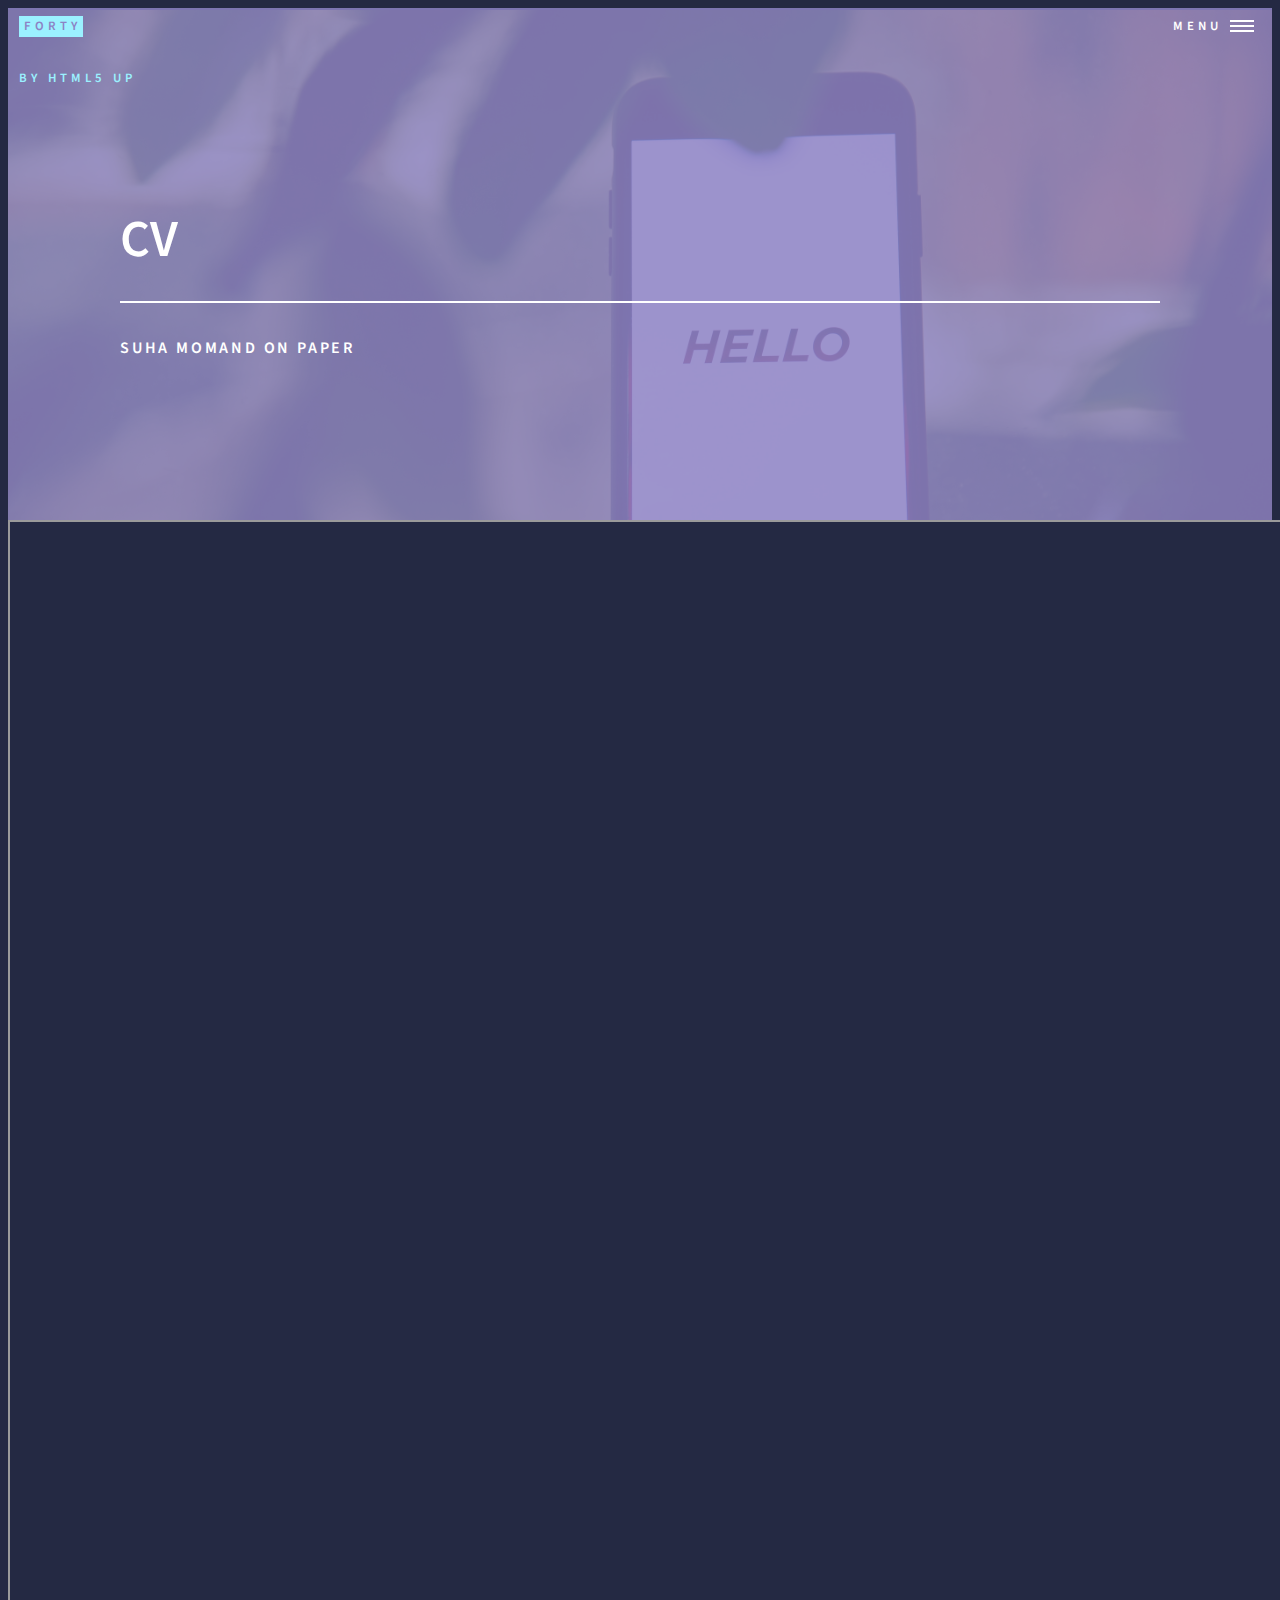
==== Cover Letter.html @ 7dd5c2f6 "Update Cover Letter.html" ====
<!DOCTYPE HTML>
<!--
	Forty by HTML5 UP
	html5up.net | @ajlkn
	Free for personal and commercial use under the CCA 3.0 license (html5up.net/license)
-->
<html>
	<head>
		<title>Landing - Forty by HTML5 UP</title>
		<meta charset="utf-8" />
		<meta name="viewport" content="width=device-width, initial-scale=1, user-scalable=no" />
		<link rel="stylesheet" href="assets/css/main.css" />
		<noscript><link rel="stylesheet" href="assets/css/noscript.css" /></noscript>
	</head>
	<body class="is-preload">

		<!-- Wrapper -->
			<div id="wrapper">

				<!-- Header -->
				<!-- Note: The "styleN" class below should match that of the banner element. -->
					<header id="header" class="alt style2">
						<a href="index.html" class="logo"><strong>Forty</strong> <span>by HTML5 UP</span></a>
						<nav>
							<a href="#menu">Menu</a>
						</nav>
					</header>

				<!-- Menu -->
					<nav id="menu">
						<ul class="links">
							<li><a href="index.html">Home</a></li>
							<li><a href="landing.html">About Me</a></li>
							<li><a href="Cover%20Letter.html">CV</a></li>
							<li><a href="generic.html">Portfolio</a></li>
							<li><a href="elements.html">Contact</a></li>
						</ul>
						<ul class="actions stacked">
						</ul>
					</nav>

				<!-- Banner -->
				<!-- Note: The "styleN" class below should match that of the header element. -->
					<section id="banner" class="style2">
						<div class="inner">
							<span class="image">
								<img src="images/pexels-polina-zimmerman-3747150.jpg" alt="" />
							</span>
							<header class="major">
								<h1>CV</h1>
							</header>
							<div class="content">
                                <p><font size = +0> Suha Momand on paper</font></p>
							</div>
						</div>
					</section>

				<!-- Main -->
                
                <iframe src="https://drive.google.com/file/d/1j8KBL-NdxkhdZGa-HfOGUmV9o2uRxNPB/preview" width="1500" height="1200" allow="autoplay"></iframe>
					<div id="main">

                                        
                         
                                                
                                


		<!-- Scripts -->
			<script src="assets/js/jquery.min.js"></script>
			<script src="assets/js/jquery.scrolly.min.js"></script>
			<script src="assets/js/jquery.scrollex.min.js"></script>
			<script src="assets/js/browser.min.js"></script>
			<script src="assets/js/breakpoints.min.js"></script>
			<script src="assets/js/util.js"></script>
			<script src="assets/js/main.js"></script>
---- assets/css/main.css ----
@import url(fontawesome-all.min.css);
@import url("https://fonts.googleapis.com/css?family=Source+Sans+Pro:300,300italic,600,600italic");

/*
	Forty by HTML5 UP
	html5up.net | @ajlkn
	Free for personal and commercial use under the CCA 3.0 license (html5up.net/license)
*/

html, body, div, span, applet, object,
iframe, h1, h2, h3, h4, h5, h6, p, blockquote,
pre, a, abbr, acronym, address, big, cite,
code, del, dfn, em, img, ins, kbd, q, s, samp,
small, strike, strong, sub, sup, tt, var, b,
u, i, center, dl, dt, dd, ol, ul, li, fieldset,
form, label, legend, table, caption, tbody,
tfoot, thead, tr, th, td, article, aside,
canvas, details, embed, figure, figcaption,
footer, header, hgroup, menu, nav, output, ruby,
section, summary, time, mark, audio, video




article, aside, details, figcaption, figure,
footer, header, hgroup, menu, nav, section {
	display: block;}
iframe {overflow: none;}
body {
	line-height: 1;
}

ol, ul {
	list-style: none;
}

blockquote, q {
	quotes: none;
}

	blockquote:before, blockquote:after, q:before, q:after {
		content: '';
		content: none;
	}

table {
	border-collapse: collapse;
	border-spacing: 0;
}

body {
	-webkit-text-size-adjust: none;
}

mark {
	background-color: transparent;
	color: inherit;
}

input::-moz-focus-inner {
	border: 0;
	padding: 0;
}

input, select, textarea {
	-moz-appearance: none;
	-webkit-appearance: none;
	-ms-appearance: none;
	appearance: none;
}

/* Basic */

	@-ms-viewport {
		width: device-width;
	}

	body {
		-ms-overflow-style: scrollbar;
	}

	@media screen and (max-width: 480px) {

		html, body {
			min-width: 320px;
		}

	}

	html {
		box-sizing: border-box;
	}

	*, *:before, *:after {
		box-sizing: inherit;
	}

	body {
		background: #242943;
	}

		body.is-preload *, body.is-preload *:before, body.is-preload *:after {
			-moz-animation: none !important;
			-webkit-animation: none !important;
			-ms-animation: none !important;
			animation: none !important;
			-moz-transition: none !important;
			-webkit-transition: none !important;
			-ms-transition: none !important;
			transition: none !important;
		}

/* Type */

	body, input, select, textarea {
		color: #ffffff;
		font-family: "Source Sans Pro", Helvetica, sans-serif;
		font-size: 17pt;
		font-weight: 300;
		letter-spacing: 0.025em;
		line-height: 1.65;
	}

		@media screen and (max-width: 1680px) {

			body, input, select, textarea {
				font-size: 14pt;
			}

		}

		@media screen and (max-width: 1280px) {

			body, input, select, textarea {
				font-size: 12pt;
			}

		}

		@media screen and (max-width: 360px) {

			body, input, select, textarea {
				font-size: pt;
			}

		}

	a {
		-moz-transition: color 0.2s ease-in-out, border-bottom-color 0.2s ease-in-out;
		-webkit-transition: color 0.2s ease-in-out, border-bottom-color 0.2s ease-in-out;
		-ms-transition: color 0.2s ease-in-out, border-bottom-color 0.2s ease-in-out;
		transition: color 0.2s ease-in-out, border-bottom-color 0.2s ease-in-out;
		border-bottom: dotted 1px;
		color: inherit;
		text-decoration: none;
	}

		a:hover {
			border-bottom-color: transparent;
			color: #9bf1ff !important;
		}

		a:active {
			color: #53e3fb !important;
		}

	strong, b {
		color: #ffffff;
		font-weight: 600;
	}

	em, i {
		font-style: italic;
	}

	p {
		margin: 0 0 2em 0;
	}

	h1, h2, h3, h4, h5, h6 {
		color: #ffffff;
		font-weight: 600;
		line-height: 1.65;
		margin: 0 0 1em 0;
	}

		h1 a, h2 a, h3 a, h4 a, h5 a, h6 a {
			color: inherit;
			border-bottom: 0;
		}

	h1 {
		font-size: 2.5em;
	}

	h2 {
		font-size: 1.75em;
	}

	h3 {
		font-size: 1.35em;
	}

	h4 {
		font-size: 1.1em;
	}

	h5 {
		font-size: 0.9em;
	}

	h6 {
		font-size: 0.7em;
	}

	@media screen and (max-width: 736px) {

		h1 {
			font-size: 2em;
		}

		h2 {
			font-size: 1.5em;
		}

		h3 {
			font-size: 1.25em;
		}

	}

	sub {
		font-size: 0.8em;
		position: relative;
		top: 0.5em;
	}

	sup {
		font-size: 0.8em;
		position: relative;
		top: -0.5em;
	}

	blockquote {
		border-left: solid 4px rgba(212, 212, 255, 0.1);
		font-style: italic;
		margin: 0 0 2em 0;
		padding: 0.5em 0 0.5em 2em;
	}

	code {
		background: rgba(212, 212, 255, 0.035);
		font-family: "Courier New", monospace;
		font-size: 0.9em;
		margin: 0 0.25em;
		padding: 0.25em 0.65em;
	}

	pre {
		-webkit-overflow-scrolling: touch;
		font-family: "Courier New", monospace;
		font-size: 0.9em;
		margin: 0 0 2em 0;
	}

		pre code {
			display: block;
			line-height: 1.75;
			padding: 1em 1.5em;
			overflow-x: auto;
		}

	hr {
		border: 0;
		border-bottom: solid 1px rgba(212, 212, 255, 0.1);
		margin: 2em 0;
	}

		hr.major {
			margin: 3em 0;
		}

	.align-left {
		text-align: left;
	}

	.align-center {
		text-align: center;
	}

	.align-right {
		text-align: right;
	}

/* Row */

	.row {
		display: flex;
		flex-wrap: wrap;
		box-sizing: border-box;
		align-items: stretch;
	}

		.row > * {
			box-sizing: border-box;
		}

		.row.gtr-uniform > * > :last-child {
			margin-bottom: 0;
		}

		.row.aln-left {
			justify-content: flex-start;
		}

		.row.aln-center {
			justify-content: center;
		}

		.row.aln-right {
			justify-content: flex-end;
		}

		.row.aln-top {
			align-items: flex-start;
		}

		.row.aln-middle {
			align-items: center;
		}

		.row.aln-bottom {
			align-items: flex-end;
		}

		.row > .imp {
			order: -1;
		}

		.row > .col-1 {
			width: 8.33333%;
		}

		.row > .off-1 {
			margin-left: 8.33333%;
		}

		.row > .col-2 {
			width: 16.66667%;
		}

		.row > .off-2 {
			margin-left: 16.66667%;
		}

		.row > .col-3 {
			width: 25%;
		}

		.row > .off-3 {
			margin-left: 25%;
		}

		.row > .col-4 {
			width: 33.33333%;
		}

		.row > .off-4 {
			margin-left: 33.33333%;
		}

		.row > .col-5 {
			width: 41.66667%;
		}

		.row > .off-5 {
			margin-left: 41.66667%;
		}

		.row > .col-6 {
			width: 50%;
		}

		.row > .off-6 {
			margin-left: 50%;
		}

		.row > .col-7 {
			width: 58.33333%;
		}

		.row > .off-7 {
			margin-left: 58.33333%;
		}

		.row > .col-8 {
			width: 66.66667%;
		}

		.row > .off-8 {
			margin-left: 66.66667%;
		}

		.row > .col-9 {
			width: 75%;
		}

		.row > .off-9 {
			margin-left: 75%;
		}

		.row > .col-10 {
			width: 83.33333%;
		}

		.row > .off-10 {
			margin-left: 83.33333%;
		}

		.row > .col-11 {
			width: 91.66667%;
		}

		.row > .off-11 {
			margin-left: 91.66667%;
		}

		.row > .col-12 {
			width: 100%;
		}

		.row > .off-12 {
			margin-left: 100%;
		}

		.row.gtr-0 {
			margin-top: 0;
			margin-left: 0em;
		}

			.row.gtr-0 > * {
				padding: 0 0 0 0em;
			}

			.row.gtr-0.gtr-uniform {
				margin-top: 0em;
			}

				.row.gtr-0.gtr-uniform > * {
					padding-top: 0em;
				}

		.row.gtr-25 {
			margin-top: 0;
			margin-left: -0.5em;
		}

			.row.gtr-25 > * {
				padding: 0 0 0 0.5em;
			}

			.row.gtr-25.gtr-uniform {
				margin-top: -0.5em;
			}

				.row.gtr-25.gtr-uniform > * {
					padding-top: 0.5em;
				}

		.row.gtr-50 {
			margin-top: 0;
			margin-left: -1em;
		}

			.row.gtr-50 > * {
				padding: 0 0 0 1em;
			}

			.row.gtr-50.gtr-uniform {
				margin-top: -1em;
			}

				.row.gtr-50.gtr-uniform > * {
					padding-top: 1em;
				}

		.row {
			margin-top: 0;
			margin-left: -2em;
		}

			.row > * {
				padding: 0 0 0 2em;
			}

			.row.gtr-uniform {
				margin-top: -2em;
			}

				.row.gtr-uniform > * {
					padding-top: 2em;
				}

		.row.gtr-150 {
			margin-top: 0;
			margin-left: -3em;
		}

			.row.gtr-150 > * {
				padding: 0 0 0 3em;
			}

			.row.gtr-150.gtr-uniform {
				margin-top: -3em;
			}

				.row.gtr-150.gtr-uniform > * {
					padding-top: 3em;
				}

		.row.gtr-200 {
			margin-top: 0;
			margin-left: -4em;
		}

			.row.gtr-200 > * {
				padding: 0 0 0 4em;
			}

			.row.gtr-200.gtr-uniform {
				margin-top: -4em;
			}

				.row.gtr-200.gtr-uniform > * {
					padding-top: 4em;
				}

		@media screen and (max-width: 1680px) {

			.row {
				display: flex;
				flex-wrap: wrap;
				box-sizing: border-box;
				align-items: stretch;
			}

				.row > * {
					box-sizing: border-box;
				}

				.row.gtr-uniform > * > :last-child {
					margin-bottom: 0;
				}

				.row.aln-left {
					justify-content: flex-start;
				}

				.row.aln-center {
					justify-content: center;
				}

				.row.aln-right {
					justify-content: flex-end;
				}

				.row.aln-top {
					align-items: flex-start;
				}

				.row.aln-middle {
					align-items: center;
				}

				.row.aln-bottom {
					align-items: flex-end;
				}

				.row > .imp-xlarge {
					order: -1;
				}

				.row > .col-1-xlarge {
					width: 8.33333%;
				}

				.row > .off-1-xlarge {
					margin-left: 8.33333%;
				}

				.row > .col-2-xlarge {
					width: 16.66667%;
				}

				.row > .off-2-xlarge {
					margin-left: 16.66667%;
				}

				.row > .col-3-xlarge {
					width: 25%;
				}

				.row > .off-3-xlarge {
					margin-left: 25%;
				}

				.row > .col-4-xlarge {
					width: 33.33333%;
				}

				.row > .off-4-xlarge {
					margin-left: 33.33333%;
				}

				.row > .col-5-xlarge {
					width: 41.66667%;
				}

				.row > .off-5-xlarge {
					margin-left: 41.66667%;
				}

				.row > .col-6-xlarge {
					width: 50%;
				}

				.row > .off-6-xlarge {
					margin-left: 50%;
				}

				.row > .col-7-xlarge {
					width: 58.33333%;
				}

				.row > .off-7-xlarge {
					margin-left: 58.33333%;
				}

				.row > .col-8-xlarge {
					width: 66.66667%;
				}

				.row > .off-8-xlarge {
					margin-left: 66.66667%;
				}

				.row > .col-9-xlarge {
					width: 75%;
				}

				.row > .off-9-xlarge {
					margin-left: 75%;
				}

				.row > .col-10-xlarge {
					width: 83.33333%;
				}

				.row > .off-10-xlarge {
					margin-left: 83.33333%;
				}

				.row > .col-11-xlarge {
					width: 91.66667%;
				}

				.row > .off-11-xlarge {
					margin-left: 91.66667%;
				}

				.row > .col-12-xlarge {
					width: 100%;
				}

				.row > .off-12-xlarge {
					margin-left: 100%;
				}

				.row.gtr-0 {
					margin-top: 0;
					margin-left: 0em;
				}

					.row.gtr-0 > * {
						padding: 0 0 0 0em;
					}

					.row.gtr-0.gtr-uniform {
						margin-top: 0em;
					}

						.row.gtr-0.gtr-uniform > * {
							padding-top: 0em;
						}

				.row.gtr-25 {
					margin-top: 0;
					margin-left: -0.5em;
				}

					.row.gtr-25 > * {
						padding: 0 0 0 0.5em;
					}

					.row.gtr-25.gtr-uniform {
						margin-top: -0.5em;
					}

						.row.gtr-25.gtr-uniform > * {
							padding-top: 0.5em;
						}

				.row.gtr-50 {
					margin-top: 0;
					margin-left: -1em;
				}

					.row.gtr-50 > * {
						padding: 0 0 0 1em;
					}

					.row.gtr-50.gtr-uniform {
						margin-top: -1em;
					}

						.row.gtr-50.gtr-uniform > * {
							padding-top: 1em;
						}

				.row {
					margin-top: 0;
					margin-left: -2em;
				}

					.row > * {
						padding: 0 0 0 2em;
					}

					.row.gtr-uniform {
						margin-top: -2em;
					}

						.row.gtr-uniform > * {
							padding-top: 2em;
						}

				.row.gtr-150 {
					margin-top: 0;
					margin-left: -3em;
				}

					.row.gtr-150 > * {
						padding: 0 0 0 3em;
					}

					.row.gtr-150.gtr-uniform {
						margin-top: -3em;
					}

						.row.gtr-150.gtr-uniform > * {
							padding-top: 3em;
						}

				.row.gtr-200 {
					margin-top: 0;
					margin-left: -4em;
				}

					.row.gtr-200 > * {
						padding: 0 0 0 4em;
					}

					.row.gtr-200.gtr-uniform {
						margin-top: -4em;
					}

						.row.gtr-200.gtr-uniform > * {
							padding-top: 4em;
						}

		}

		@media screen and (max-width: 1280px) {

			.row {
				display: flex;
				flex-wrap: wrap;
				box-sizing: border-box;
				align-items: stretch;
			}

				.row > * {
					box-sizing: border-box;
				}

				.row.gtr-uniform > * > :last-child {
					margin-bottom: 0;
				}

				.row.aln-left {
					justify-content: flex-start;
				}

				.row.aln-center {
					justify-content: center;
				}

				.row.aln-right {
					justify-content: flex-end;
				}

				.row.aln-top {
					align-items: flex-start;
				}

				.row.aln-middle {
					align-items: center;
				}

				.row.aln-bottom {
					align-items: flex-end;
				}

				.row > .imp-large {
					order: -1;
				}

				.row > .col-1-large {
					width: 8.33333%;
				}

				.row > .off-1-large {
					margin-left: 8.33333%;
				}

				.row > .col-2-large {
					width: 16.66667%;
				}

				.row > .off-2-large {
					margin-left: 16.66667%;
				}

				.row > .col-3-large {
					width: 25%;
				}

				.row > .off-3-large {
					margin-left: 25%;
				}

				.row > .col-4-large {
					width: 33.33333%;
				}

				.row > .off-4-large {
					margin-left: 33.33333%;
				}

				.row > .col-5-large {
					width: 41.66667%;
				}

				.row > .off-5-large {
					margin-left: 41.66667%;
				}

				.row > .col-6-large {
					width: 50%;
				}

				.row > .off-6-large {
					margin-left: 50%;
				}

				.row > .col-7-large {
					width: 58.33333%;
				}

				.row > .off-7-large {
					margin-left: 58.33333%;
				}

				.row > .col-8-large {
					width: 66.66667%;
				}

				.row > .off-8-large {
					margin-left: 66.66667%;
				}

				.row > .col-9-large {
					width: 75%;
				}

				.row > .off-9-large {
					margin-left: 75%;
				}

				.row > .col-10-large {
					width: 83.33333%;
				}

				.row > .off-10-large {
					margin-left: 83.33333%;
				}

				.row > .col-11-large {
					width: 91.66667%;
				}

				.row > .off-11-large {
					margin-left: 91.66667%;
				}

				.row > .col-12-large {
					width: 100%;
				}

				.row > .off-12-large {
					margin-left: 100%;
				}

				.row.gtr-0 {
					margin-top: 0;
					margin-left: 0em;
				}

					.row.gtr-0 > * {
						padding: 0 0 0 0em;
					}

					.row.gtr-0.gtr-uniform {
						margin-top: 0em;
					}

						.row.gtr-0.gtr-uniform > * {
							padding-top: 0em;
						}

				.row.gtr-25 {
					margin-top: 0;
					margin-left: -0.375em;
				}

					.row.gtr-25 > * {
						padding: 0 0 0 0.375em;
					}

					.row.gtr-25.gtr-uniform {
						margin-top: -0.375em;
					}

						.row.gtr-25.gtr-uniform > * {
							padding-top: 0.375em;
						}

				.row.gtr-50 {
					margin-top: 0;
					margin-left: -0.75em;
				}

					.row.gtr-50 > * {
						padding: 0 0 0 0.75em;
					}

					.row.gtr-50.gtr-uniform {
						margin-top: -0.75em;
					}

						.row.gtr-50.gtr-uniform > * {
							padding-top: 0.75em;
						}

				.row {
					margin-top: 0;
					margin-left: -1.5em;
				}

					.row > * {
						padding: 0 0 0 1.5em;
					}

					.row.gtr-uniform {
						margin-top: -1.5em;
					}

						.row.gtr-uniform > * {
							padding-top: 1.5em;
						}

				.row.gtr-150 {
					margin-top: 0;
					margin-left: -2.25em;
				}

					.row.gtr-150 > * {
						padding: 0 0 0 2.25em;
					}

					.row.gtr-150.gtr-uniform {
						margin-top: -2.25em;
					}

						.row.gtr-150.gtr-uniform > * {
							padding-top: 2.25em;
						}

				.row.gtr-200 {
					margin-top: 0;
					margin-left: -3em;
				}

					.row.gtr-200 > * {
						padding: 0 0 0 3em;
					}

					.row.gtr-200.gtr-uniform {
						margin-top: -3em;
					}

						.row.gtr-200.gtr-uniform > * {
							padding-top: 3em;
						}

		}

		@media screen and (max-width: 980px) {

			.row {
				display: flex;
				flex-wrap: wrap;
				box-sizing: border-box;
				align-items: stretch;
			}

				.row > * {
					box-sizing: border-box;
				}

				.row.gtr-uniform > * > :last-child {
					margin-bottom: 0;
				}

				.row.aln-left {
					justify-content: flex-start;
				}

				.row.aln-center {
					justify-content: center;
				}

				.row.aln-right {
					justify-content: flex-end;
				}

				.row.aln-top {
					align-items: flex-start;
				}

				.row.aln-middle {
					align-items: center;
				}

				.row.aln-bottom {
					align-items: flex-end;
				}

				.row > .imp-medium {
					order: -1;
				}

				.row > .col-1-medium {
					width: 8.33333%;
				}

				.row > .off-1-medium {
					margin-left: 8.33333%;
				}

				.row > .col-2-medium {
					width: 16.66667%;
				}

				.row > .off-2-medium {
					margin-left: 16.66667%;
				}

				.row > .col-3-medium {
					width: 25%;
				}

				.row > .off-3-medium {
					margin-left: 25%;
				}

				.row > .col-4-medium {
					width: 33.33333%;
				}

				.row > .off-4-medium {
					margin-left: 33.33333%;
				}

				.row > .col-5-medium {
					width: 41.66667%;
				}

				.row > .off-5-medium {
					margin-left: 41.66667%;
				}

				.row > .col-6-medium {
					width: 50%;
				}

				.row > .off-6-medium {
					margin-left: 50%;
				}

				.row > .col-7-medium {
					width: 58.33333%;
				}

				.row > .off-7-medium {
					margin-left: 58.33333%;
				}

				.row > .col-8-medium {
					width: 66.66667%;
				}

				.row > .off-8-medium {
					margin-left: 66.66667%;
				}

				.row > .col-9-medium {
					width: 75%;
				}

				.row > .off-9-medium {
					margin-left: 75%;
				}

				.row > .col-10-medium {
					width: 83.33333%;
				}

				.row > .off-10-medium {
					margin-left: 83.33333%;
				}

				.row > .col-11-medium {
					width: 91.66667%;
				}

				.row > .off-11-medium {
					margin-left: 91.66667%;
				}

				.row > .col-12-medium {
					width: 100%;
				}

				.row > .off-12-medium {
					margin-left: 100%;
				}

				.row.gtr-0 {
					margin-top: 0;
					margin-left: 0em;
				}

					.row.gtr-0 > * {
						padding: 0 0 0 0em;
					}

					.row.gtr-0.gtr-uniform {
						margin-top: 0em;
					}

						.row.gtr-0.gtr-uniform > * {
							padding-top: 0em;
						}

				.row.gtr-25 {
					margin-top: 0;
					margin-left: -0.375em;
				}

					.row.gtr-25 > * {
						padding: 0 0 0 0.375em;
					}

					.row.gtr-25.gtr-uniform {
						margin-top: -0.375em;
					}

						.row.gtr-25.gtr-uniform > * {
							padding-top: 0.375em;
						}

				.row.gtr-50 {
					margin-top: 0;
					margin-left: -0.75em;
				}

					.row.gtr-50 > * {
						padding: 0 0 0 0.75em;
					}

					.row.gtr-50.gtr-uniform {
						margin-top: -0.75em;
					}

						.row.gtr-50.gtr-uniform > * {
							padding-top: 0.75em;
						}

				.row {
					margin-top: 0;
					margin-left: -1.5em;
				}

					.row > * {
						padding: 0 0 0 1.5em;
					}

					.row.gtr-uniform {
						margin-top: -1.5em;
					}

						.row.gtr-uniform > * {
							padding-top: 1.5em;
						}

				.row.gtr-150 {
					margin-top: 0;
					margin-left: -2.25em;
				}

					.row.gtr-150 > * {
						padding: 0 0 0 2.25em;
					}

					.row.gtr-150.gtr-uniform {
						margin-top: -2.25em;
					}

						.row.gtr-150.gtr-uniform > * {
							padding-top: 2.25em;
						}

				.row.gtr-200 {
					margin-top: 0;
					margin-left: -3em;
				}

					.row.gtr-200 > * {
						padding: 0 0 0 3em;
					}

					.row.gtr-200.gtr-uniform {
						margin-top: -3em;
					}

						.row.gtr-200.gtr-uniform > * {
							padding-top: 3em;
						}

		}

		@media screen and (max-width: 736px) {

			.row {
				display: flex;
				flex-wrap: wrap;
				box-sizing: border-box;
				align-items: stretch;
			}

				.row > * {
					box-sizing: border-box;
				}

				.row.gtr-uniform > * > :last-child {
					margin-bottom: 0;
				}

				.row.aln-left {
					justify-content: flex-start;
				}

				.row.aln-center {
					justify-content: center;
				}

				.row.aln-right {
					justify-content: flex-end;
				}

				.row.aln-top {
					align-items: flex-start;
				}

				.row.aln-middle {
					align-items: center;
				}

				.row.aln-bottom {
					align-items: flex-end;
				}

				.row > .imp-small {
					order: -1;
				}

				.row > .col-1-small {
					width: 8.33333%;
				}

				.row > .off-1-small {
					margin-left: 8.33333%;
				}

				.row > .col-2-small {
					width: 16.66667%;
				}

				.row > .off-2-small {
					margin-left: 16.66667%;
				}

				.row > .col-3-small {
					width: 25%;
				}

				.row > .off-3-small {
					margin-left: 25%;
				}

				.row > .col-4-small {
					width: 33.33333%;
				}

				.row > .off-4-small {
					margin-left: 33.33333%;
				}

				.row > .col-5-small {
					width: 41.66667%;
				}

				.row > .off-5-small {
					margin-left: 41.66667%;
				}

				.row > .col-6-small {
					width: 50%;
				}

				.row > .off-6-small {
					margin-left: 50%;
				}

				.row > .col-7-small {
					width: 58.33333%;
				}

				.row > .off-7-small {
					margin-left: 58.33333%;
				}

				.row > .col-8-small {
					width: 66.66667%;
				}

				.row > .off-8-small {
					margin-left: 66.66667%;
				}

				.row > .col-9-small {
					width: 75%;
				}

				.row > .off-9-small {
					margin-left: 75%;
				}

				.row > .col-10-small {
					width: 83.33333%;
				}

				.row > .off-10-small {
					margin-left: 83.33333%;
				}

				.row > .col-11-small {
					width: 91.66667%;
				}

				.row > .off-11-small {
					margin-left: 91.66667%;
				}

				.row > .col-12-small {
					width: 100%;
				}

				.row > .off-12-small {
					margin-left: 100%;
				}

				.row.gtr-0 {
					margin-top: 0;
					margin-left: 0em;
				}

					.row.gtr-0 > * {
						padding: 0 0 0 0em;
					}

					.row.gtr-0.gtr-uniform {
						margin-top: 0em;
					}

						.row.gtr-0.gtr-uniform > * {
							padding-top: 0em;
						}

				.row.gtr-25 {
					margin-top: 0;
					margin-left: -0.3125em;
				}

					.row.gtr-25 > * {
						padding: 0 0 0 0.3125em;
					}

					.row.gtr-25.gtr-uniform {
						margin-top: -0.3125em;
					}

						.row.gtr-25.gtr-uniform > * {
							padding-top: 0.3125em;
						}

				.row.gtr-50 {
					margin-top: 0;
					margin-left: -0.625em;
				}

					.row.gtr-50 > * {
						padding: 0 0 0 0.625em;
					}

					.row.gtr-50.gtr-uniform {
						margin-top: -0.625em;
					}

						.row.gtr-50.gtr-uniform > * {
							padding-top: 0.625em;
						}

				.row {
					margin-top: 0;
					margin-left: -1.25em;
				}

					.row > * {
						padding: 0 0 0 1.25em;
					}

					.row.gtr-uniform {
						margin-top: -1.25em;
					}

						.row.gtr-uniform > * {
							padding-top: 1.25em;
						}

				.row.gtr-150 {
					margin-top: 0;
					margin-left: -1.875em;
				}

					.row.gtr-150 > * {
						padding: 0 0 0 1.875em;
					}

					.row.gtr-150.gtr-uniform {
						margin-top: -1.875em;
					}

						.row.gtr-150.gtr-uniform > * {
							padding-top: 1.875em;
						}

				.row.gtr-200 {
					margin-top: 0;
					margin-left: -2.5em;
				}

					.row.gtr-200 > * {
						padding: 0 0 0 2.5em;
					}

					.row.gtr-200.gtr-uniform {
						margin-top: -2.5em;
					}

						.row.gtr-200.gtr-uniform > * {
							padding-top: 2.5em;
						}

		}

		@media screen and (max-width: 480px) {

			.row {
				display: flex;
				flex-wrap: wrap;
				box-sizing: border-box;
				align-items: stretch;
			}

				.row > * {
					box-sizing: border-box;
				}

				.row.gtr-uniform > * > :last-child {
					margin-bottom: 0;
				}

				.row.aln-left {
					justify-content: flex-start;
				}

				.row.aln-center {
					justify-content: center;
				}

				.row.aln-right {
					justify-content: flex-end;
				}

				.row.aln-top {
					align-items: flex-start;
				}

				.row.aln-middle {
					align-items: center;
				}

				.row.aln-bottom {
					align-items: flex-end;
				}

				.row > .imp-xsmall {
					order: -1;
				}

				.row > .col-1-xsmall {
					width: 8.33333%;
				}

				.row > .off-1-xsmall {
					margin-left: 8.33333%;
				}

				.row > .col-2-xsmall {
					width: 16.66667%;
				}

				.row > .off-2-xsmall {
					margin-left: 16.66667%;
				}

				.row > .col-3-xsmall {
					width: 25%;
				}

				.row > .off-3-xsmall {
					margin-left: 25%;
				}

				.row > .col-4-xsmall {
					width: 33.33333%;
				}

				.row > .off-4-xsmall {
					margin-left: 33.33333%;
				}

				.row > .col-5-xsmall {
					width: 41.66667%;
				}

				.row > .off-5-xsmall {
					margin-left: 41.66667%;
				}

				.row > .col-6-xsmall {
					width: 50%;
				}

				.row > .off-6-xsmall {
					margin-left: 50%;
				}

				.row > .col-7-xsmall {
					width: 58.33333%;
				}

				.row > .off-7-xsmall {
					margin-left: 58.33333%;
				}

				.row > .col-8-xsmall {
					width: 66.66667%;
				}

				.row > .off-8-xsmall {
					margin-left: 66.66667%;
				}

				.row > .col-9-xsmall {
					width: 75%;
				}

				.row > .off-9-xsmall {
					margin-left: 75%;
				}

				.row > .col-10-xsmall {
					width: 83.33333%;
				}

				.row > .off-10-xsmall {
					margin-left: 83.33333%;
				}

				.row > .col-11-xsmall {
					width: 91.66667%;
				}

				.row > .off-11-xsmall {
					margin-left: 91.66667%;
				}

				.row > .col-12-xsmall {
					width: 100%;
				}

				.row > .off-12-xsmall {
					margin-left: 100%;
				}

				.row.gtr-0 {
					margin-top: 0;
					margin-left: 0em;
				}

					.row.gtr-0 > * {
						padding: 0 0 0 0em;
					}

					.row.gtr-0.gtr-uniform {
						margin-top: 0em;
					}

						.row.gtr-0.gtr-uniform > * {
							padding-top: 0em;
						}

				.row.gtr-25 {
					margin-top: 0;
					margin-left: -0.3125em;
				}

					.row.gtr-25 > * {
						padding: 0 0 0 0.3125em;
					}

					.row.gtr-25.gtr-uniform {
						margin-top: -0.3125em;
					}

						.row.gtr-25.gtr-uniform > * {
							padding-top: 0.3125em;
						}

				.row.gtr-50 {
					margin-top: 0;
					margin-left: -0.625em;
				}

					.row.gtr-50 > * {
						padding: 0 0 0 0.625em;
					}

					.row.gtr-50.gtr-uniform {
						margin-top: -0.625em;
					}

						.row.gtr-50.gtr-uniform > * {
							padding-top: 0.625em;
						}

				.row {
					margin-top: 0;
					margin-left: -1.25em;
				}

					.row > * {
						padding: 0 0 0 1.25em;
					}

					.row.gtr-uniform {
						margin-top: -1.25em;
					}

						.row.gtr-uniform > * {
							padding-top: 1.25em;
						}

				.row.gtr-150 {
					margin-top: 0;
					margin-left: -1.875em;
				}

					.row.gtr-150 > * {
						padding: 0 0 0 1.875em;
					}

					.row.gtr-150.gtr-uniform {
						margin-top: -1.875em;
					}

						.row.gtr-150.gtr-uniform > * {
							padding-top: 1.875em;
						}

				.row.gtr-200 {
					margin-top: 0;
					margin-left: -2.5em;
				}

					.row.gtr-200 > * {
						padding: 0 0 0 2.5em;
					}

					.row.gtr-200.gtr-uniform {
						margin-top: -2.5em;
					}

						.row.gtr-200.gtr-uniform > * {
							padding-top: 2.5em;
						}

		}

/* Section/Article */

	section.special, article.special {
		text-align: center;
	}

	header.major {
		width: -moz-max-content;
		width: -webkit-max-content;
		width: -ms-max-content;
		width: max-content;
		margin-bottom: 2em;
	}

		header.major > :first-child {
			margin-bottom: 0;
			width: calc(100% + 0.5em);
		}

			header.major > :first-child:after {
				content: '';
				background-color: #ffffff;
				display: block;
				height: 2px;
				margin: 0.325em 0 0.5em 0;
				width: 100%;
			}

		header.major > p {
			font-size: 0.7em;
			font-weight: 600;
			letter-spacing: 0.25em;
			margin-bottom: 0;
			text-transform: uppercase;
		}

		body.is-ie header.major > :first-child:after {
			max-width: 9em;
		}

		body.is-ie header.major > h1:after {
			max-width: 100% !important;
		}

	@media screen and (max-width: 736px) {

		header.major > p br {
			display: none;
		}

	}

/* Form */

	form {
		margin: 0 0 2em 0;
	}

		form > :last-child {
			margin-bottom: 0;
		}

		form > .fields {
			display: -moz-flex;
			display: -webkit-flex;
			display: -ms-flex;
			display: flex;
			-moz-flex-wrap: wrap;
			-webkit-flex-wrap: wrap;
			-ms-flex-wrap: wrap;
			flex-wrap: wrap;
			width: calc(100% + 3em);
			margin: -1.5em 0 2em -1.5em;
		}

			form > .fields > .field {
				-moz-flex-grow: 0;
				-webkit-flex-grow: 0;
				-ms-flex-grow: 0;
				flex-grow: 0;
				-moz-flex-shrink: 0;
				-webkit-flex-shrink: 0;
				-ms-flex-shrink: 0;
				flex-shrink: 0;
				padding: 1.5em 0 0 1.5em;
				width: calc(100% - 1.5em);
			}

				form > .fields > .field.half {
					width: calc(50% - 0.75em);
				}

				form > .fields > .field.third {
					width: calc(100%/3 - 0.5em);
				}

				form > .fields > .field.quarter {
					width: calc(25% - 0.375em);
				}

		@media screen and (max-width: 480px) {

			form > .fields {
				width: calc(100% + 3em);
				margin: -1.5em 0 2em -1.5em;
			}

				form > .fields > .field {
					padding: 1.5em 0 0 1.5em;
					width: calc(100% - 1.5em);
				}

					form > .fields > .field.half {
						width: calc(100% - 1.5em);
					}

					form > .fields > .field.third {
						width: calc(100% - 1.5em);
					}

					form > .fields > .field.quarter {
						width: calc(100% - 1.5em);
					}

		}

	label {
		color: #ffffff;
		display: block;
		font-size: 0.8em;
		font-weight: 600;
		letter-spacing: 0.25em;
		margin: 0 0 1em 0;
		text-transform: uppercase;
	}

	input[type="text"],
	input[type="password"],
	input[type="email"],
	input[type="tel"],
	input[type="search"],
	input[type="url"],
	select,
	textarea {
		-moz-appearance: none;
		-webkit-appearance: none;
		-ms-appearance: none;
		appearance: none;
		background: rgba(212, 212, 255, 0.035);
		border: none;
		border-radius: 0;
		color: inherit;
		display: block;
		outline: 0;
		padding: 0 1em;
		text-decoration: none;
		width: 100%;
	}

		input[type="text"]:invalid,
		input[type="password"]:invalid,
		input[type="email"]:invalid,
		input[type="tel"]:invalid,
		input[type="search"]:invalid,
		input[type="url"]:invalid,
		select:invalid,
		textarea:invalid {
			box-shadow: none;
		}

		input[type="text"]:focus,
		input[type="password"]:focus,
		input[type="email"]:focus,
		input[type="tel"]:focus,
		input[type="search"]:focus,
		input[type="url"]:focus,
		select:focus,
		textarea:focus {
			border-color: #9bf1ff;
			box-shadow: 0 0 0 2px #9bf1ff;
		}

	select {
		background-image: url("data:image/svg+xml;charset=utf8,%3Csvg xmlns='http://www.w3.org/2000/svg' width='40' height='40' preserveAspectRatio='none' viewBox='0 0 40 40'%3E%3Cpath d='M9.4,12.3l10.4,10.4l10.4-10.4c0.2-0.2,0.5-0.4,0.9-0.4c0.3,0,0.6,0.1,0.9,0.4l3.3,3.3c0.2,0.2,0.4,0.5,0.4,0.9 c0,0.4-0.1,0.6-0.4,0.9L20.7,31.9c-0.2,0.2-0.5,0.4-0.9,0.4c-0.3,0-0.6-0.1-0.9-0.4L4.3,17.3c-0.2-0.2-0.4-0.5-0.4-0.9 c0-0.4,0.1-0.6,0.4-0.9l3.3-3.3c0.2-0.2,0.5-0.4,0.9-0.4S9.1,12.1,9.4,12.3z' fill='rgba(212, 212, 255, 0.1)' /%3E%3C/svg%3E");
		background-size: 1.25rem;
		background-repeat: no-repeat;
		background-position: calc(100% - 1rem) center;
		height: 2.75em;
		padding-right: 2.75em;
		text-overflow: ellipsis;
	}

		select option {
			color: #ffffff;
			background: #242943;
		}

		select:focus::-ms-value {
			background-color: transparent;
		}

		select::-ms-expand {
			display: none;
		}

	input[type="text"],
	input[type="password"],
	input[type="email"],
	input[type="tel"],
	input[type="search"],
	input[type="url"],
	select {
		height: 2.75em;
	}

	textarea {
		padding: 0.75em 1em;
	}

	input[type="checkbox"],
	input[type="radio"] {
		-moz-appearance: none;
		-webkit-appearance: none;
		-ms-appearance: none;
		appearance: none;
		display: block;
		float: left;
		margin-right: -2em;
		opacity: 0;
		width: 1em;
		z-index: -1;
	}

		input[type="checkbox"] + label,
		input[type="radio"] + label {
			text-decoration: none;
			color: #ffffff;
			cursor: pointer;
			display: inline-block;
			font-weight: 300;
			padding-left: 2.65em;
			padding-right: 0.75em;
			position: relative;
		}

			input[type="checkbox"] + label:before,
			input[type="radio"] + label:before {
				-moz-osx-font-smoothing: grayscale;
				-webkit-font-smoothing: antialiased;
				display: inline-block;
				font-style: normal;
				font-variant: normal;
				text-rendering: auto;
				line-height: 1;
				text-transform: none !important;
				font-family: 'Font Awesome 5 Free';
				font-weight: 900;
			}

			input[type="checkbox"] + label:before,
			input[type="radio"] + label:before {
				background: rgba(212, 212, 255, 0.035);
				content: '';
				display: inline-block;
				font-size: 0.8em;
				height: 2.0625em;
				left: 0;
				letter-spacing: 0;
				line-height: 2.0625em;
				position: absolute;
				text-align: center;
				top: 0;
				width: 2.0625em;
			}

		input[type="checkbox"]:checked + label:before,
		input[type="radio"]:checked + label:before {
			background: #ffffff;
			border-color: #9bf1ff;
			content: '\f00c';
			color: #242943;
		}

		input[type="checkbox"]:focus + label:before,
		input[type="radio"]:focus + label:before {
			box-shadow: 0 0 0 2px #9bf1ff;
		}

	input[type="radio"] + label:before {
		border-radius: 100%;
	}

	::-webkit-input-placeholder {
		color: rgba(244, 244, 255, 0.2) !important;
		opacity: 1.0;
	}

	:-moz-placeholder {
		color: rgba(244, 244, 255, 0.2) !important;
		opacity: 1.0;
	}

	::-moz-placeholder {
		color: rgba(244, 244, 255, 0.2) !important;
		opacity: 1.0;
	}

	:-ms-input-placeholder {
		color: rgba(244, 244, 255, 0.2) !important;
		opacity: 1.0;
	}

/* Box */

	.box {
		border: solid 1px rgba(212, 212, 255, 0.1);
		margin-bottom: 2em;
		padding: 1.5em;
	}

		.box > :last-child,
		.box > :last-child > :last-child,
		.box > :last-child > :last-child > :last-child {
			margin-bottom: 0;
		}

		.box.alt {
			border: 0;
			border-radius: 0;
			padding: 0;
		}

/* Icon */

	.icon {
		text-decoration: none;
		border-bottom: none;
		position: relative;
	}

		.icon:before {
			-moz-osx-font-smoothing: grayscale;
			-webkit-font-smoothing: antialiased;
			display: inline-block;
			font-style: normal;
			font-variant: normal;
			text-rendering: auto;
			line-height: 1;
			text-transform: none !important;
			font-family: 'Font Awesome 5 Free';
			font-weight: 400;
		}

		.icon > .label {
			display: none;
		}

		.icon:before {
			line-height: inherit;
		}

		.icon.solid:before {
			font-weight: 900;
		}

		.icon.brands:before {
			font-family: 'Font Awesome 5 Brands';
		}

		.icon.alt:before {
			background-color: #ffffff;
			border-radius: 100%;
			color: #242943;
			display: inline-block;
			height: 2em;
			line-height: 2em;
			text-align: center;
			width: 2em;
		}

	a.icon.alt:before {
		-moz-transition: background-color 0.2s ease-in-out;
		-webkit-transition: background-color 0.2s ease-in-out;
		-ms-transition: background-color 0.2s ease-in-out;
		transition: background-color 0.2s ease-in-out;
	}

	a.icon.alt:hover:before {
		background-color: #6fc3df;
	}

	a.icon.alt:active:before {
		background-color: #37a6cb;
	}

/* Image */

	.image {
		border: 0;
		display: inline-block;
		position: relative;
	}

		.image img {
			display: block;
		}

		.image.left, .image.right {
			max-width: 30%;
		}

			.image.left img, .image.right img {
				width: 100%;
			}

		.image.left {
			float: left;
			margin: 0 1.5em 1.25em 0;
			top: 0.25em;
		}

		.image.right {
			float: right;
			margin: 0 0 1.25em 1.5em;
			top: 0.25em;
		}

		.image.fit {
			display: block;
			margin: 0 0 2em 0;
			width: 100%;
		}

			.image.fit img {
				width: 100%;
			}

		.image.main {
			display: block;
			margin: 2.5em 0;
			width: 100%;
		}

			.image.main img {
				width: 100%;
			}

			@media screen and (max-width: 736px) {

				.image.main {
					margin: 1.5em 0;
				}

			}

/* List */

	ol {
		list-style: decimal;
		margin: 0 0 2em 0;
		padding-left: 1.25em;
	}

		ol li {
			padding-left: 0.25em;
		}

	ul {
		list-style: disc;
		margin: 0 0 2em 0;
		padding-left: 1em;
	}

		ul li {
			padding-left: 0.5em;
		}

		ul.alt {
			list-style: none;
			padding-left: 0;
		}

			ul.alt li {
				border-top: solid 1px rgba(212, 212, 255, 0.1);
				padding: 0.5em 0;
			}

				ul.alt li:first-child {
					border-top: 0;
					padding-top: 0;
				}

	dl {
		margin: 0 0 2em 0;
	}

		dl dt {
			display: block;
			font-weight: 600;
			margin: 0 0 1em 0;
		}

		dl dd {
			margin-left: 2em;
		}

/* Actions */

	ul.actions {
		display: -moz-flex;
		display: -webkit-flex;
		display: -ms-flex;
		display: flex;
		cursor: default;
		list-style: none;
		margin-left: -1em;
		padding-left: 0;
	}

		ul.actions li {
			padding: 0 0 0 1em;
			vertical-align: middle;
		}

		ul.actions.special {
			-moz-justify-content: center;
			-webkit-justify-content: center;
			-ms-justify-content: center;
			justify-content: center;
			width: 100%;
			margin-left: auto;
		}

			ul.actions.special li:first-child {
				padding-left: 0;
			}

		ul.actions.stacked {
			-moz-flex-direction: column;
			-webkit-flex-direction: column;
			-ms-flex-direction: column;
			flex-direction: column;
			margin-left: 0;
		}

			ul.actions.stacked li {
				padding: 1.3em 0 0 0;
			}

				ul.actions.stacked li:first-child {
					padding-top: 0;
				}

		ul.actions.fit {
			width: calc(100% + 1em);
		}

			ul.actions.fit li {
				-moz-flex-grow: 1;
				-webkit-flex-grow: 1;
				-ms-flex-grow: 1;
				flex-grow: 1;
				-moz-flex-shrink: 1;
				-webkit-flex-shrink: 1;
				-ms-flex-shrink: 1;
				flex-shrink: 1;
				width: 100%;
			}

				ul.actions.fit li > * {
					width: 100%;
				}

			ul.actions.fit.stacked {
				width: 100%;
			}

/* Icons */

	ul.icons {
		cursor: default;
		list-style: none;
		padding-left: 0;
	}

		ul.icons li {
			display: inline-block;
			padding: 0 1em 0 0;
		}

			ul.icons li:last-child {
				padding-right: 0;
			}

		@media screen and (max-width: 736px) {

			ul.icons li {
				padding: 0 0.75em 0 0;
			}

		}

/* Pagination */

	ul.pagination {
		cursor: default;
		list-style: none;
		padding-left: 0;
	}

		ul.pagination li {
			display: inline-block;
			padding-left: 0;
			vertical-align: middle;
		}

			ul.pagination li > .page {
				-moz-transition: background-color 0.2s ease-in-out, color 0.2s ease-in-out;
				-webkit-transition: background-color 0.2s ease-in-out, color 0.2s ease-in-out;
				-ms-transition: background-color 0.2s ease-in-out, color 0.2s ease-in-out;
				transition: background-color 0.2s ease-in-out, color 0.2s ease-in-out;
				border-bottom: 0;
				display: inline-block;
				font-size: 0.8em;
				font-weight: 600;
				height: 1.5em;
				line-height: 1.5em;
				margin: 0 0.125em;
				min-width: 1.5em;
				padding: 0 0.5em;
				text-align: center
			}

				ul.pagination li > .page.active {
					background-color: #ffffff;
					color: #242943;
				}

					ul.pagination li > .page.active:hover {
						background-color: #9bf1ff;
						color: #242943 !important;
					}

					ul.pagination li > .page.active:active {
						background-color: #53e3fb;
					}

			ul.pagination li:first-child {
				padding-right: 0.75em;
			}

			ul.pagination li:last-child {
				padding-left: 0.75em;
			}

		@media screen and (max-width: 480px) {

			ul.pagination li:nth-child(n+2):nth-last-child(n+2) {
				display: none;
			}

			ul.pagination li:first-child {
				padding-right: 0;
			}

		}

/* Table */

	.table-wrapper {
		-webkit-overflow-scrolling: touch;
		overflow-x: auto;
	}

	table {
		margin: 0 0 2em 0;
		width: 100%;
	}

		table tbody tr {
			border: solid 1px rgba(212, 212, 255, 0.1);
			border-left: 0;
			border-right: 0;
		}

			table tbody tr:nth-child(2n + 1) {
				background-color: rgba(212, 212, 255, 0.035);
			}

		table td {
			padding: 0.75em 0.75em;
		}

		table th {
			color: #ffffff;
			font-size: 0.9em;
			font-weight: 600;
			padding: 0 0.75em 0.75em 0.75em;
			text-align: left;
		}

		table thead {
			border-bottom: solid 2px rgba(212, 212, 255, 0.1);
		}

		table tfoot {
			border-top: solid 2px rgba(212, 212, 255, 0.1);
		}

		table.alt {
			border-collapse: separate;
		}

			table.alt tbody tr td {
				border: solid 1px rgba(212, 212, 255, 0.1);
				border-left-width: 0;
				border-top-width: 0;
			}

				table.alt tbody tr td:first-child {
					border-left-width: 1px;
				}

			table.alt tbody tr:first-child td {
				border-top-width: 1px;
			}

			table.alt thead {
				border-bottom: 0;
			}

			table.alt tfoot {
				border-top: 0;
			}

/* Button */

	input[type="submit"],
	input[type="reset"],
	input[type="button"],
	button,
	.button {
		-moz-appearance: none;
		-webkit-appearance: none;
		-ms-appearance: none;
		appearance: none;
		-moz-transition: background-color 0.2s ease-in-out, box-shadow 0.2s ease-in-out, color 0.2s ease-in-out;
		-webkit-transition: background-color 0.2s ease-in-out, box-shadow 0.2s ease-in-out, color 0.2s ease-in-out;
		-ms-transition: background-color 0.2s ease-in-out, box-shadow 0.2s ease-in-out, color 0.2s ease-in-out;
		transition: background-color 0.2s ease-in-out, box-shadow 0.2s ease-in-out, color 0.2s ease-in-out;
		background-color: transparent;
		border: 0;
		border-radius: 0;
		box-shadow: inset 0 0 0 2px #ffffff;
		color: #ffffff;
		cursor: pointer;
		display: inline-block;
		font-size: 0.8em;
		font-weight: 600;
		height: 3.5em;
		letter-spacing: 0.25em;
		line-height: 3.5em;
		padding: 0 1.75em;
		text-align: center;
		text-decoration: none;
		text-transform: uppercase;
		white-space: nowrap;
	}

		input[type="submit"]:hover, input[type="submit"]:active,
		input[type="reset"]:hover,
		input[type="reset"]:active,
		input[type="button"]:hover,
		input[type="button"]:active,
		button:hover,
		button:active,
		.button:hover,
		.button:active {
			box-shadow: inset 0 0 0 2px #9bf1ff;
			color: #9bf1ff;
		}

		input[type="submit"]:active,
		input[type="reset"]:active,
		input[type="button"]:active,
		button:active,
		.button:active {
			background-color: rgba(155, 241, 255, 0.1);
			box-shadow: inset 0 0 0 2px #53e3fb;
			color: #53e3fb;
		}

		input[type="submit"].icon:before,
		input[type="reset"].icon:before,
		input[type="button"].icon:before,
		button.icon:before,
		.button.icon:before {
			margin-right: 0.5em;
		}

		input[type="submit"].fit,
		input[type="reset"].fit,
		input[type="button"].fit,
		button.fit,
		.button.fit {
			width: 100%;
		}

		input[type="submit"].small,
		input[type="reset"].small,
		input[type="button"].small,
		button.small,
		.button.small {
			font-size: 0.6em;
		}

		input[type="submit"].large,
		input[type="reset"].large,
		input[type="button"].large,
		button.large,
		.button.large {
			font-size: 1.25em;
			height: 3em;
			line-height: 3em;
		}

		input[type="submit"].next,
		input[type="reset"].next,
		input[type="button"].next,
		button.next,
		.button.next {
			padding-right: 4.5em;
			position: relative;
		}

			input[type="submit"].next:before, input[type="submit"].next:after,
			input[type="reset"].next:before,
			input[type="reset"].next:after,
			input[type="button"].next:before,
			input[type="button"].next:after,
			button.next:before,
			button.next:after,
			.button.next:before,
			.button.next:after {
				-moz-transition: opacity 0.2s ease-in-out;
				-webkit-transition: opacity 0.2s ease-in-out;
				-ms-transition: opacity 0.2s ease-in-out;
				transition: opacity 0.2s ease-in-out;
				background-position: center right;
				background-repeat: no-repeat;
				background-size: 36px 24px;
				content: '';
				display: block;
				height: 100%;
				position: absolute;
				right: 1.5em;
				top: 0;
				vertical-align: middle;
				width: 36px;
			}

			input[type="submit"].next:before,
			input[type="reset"].next:before,
			input[type="button"].next:before,
			button.next:before,
			.button.next:before {
				background-image: url("data:image/svg+xml;charset=utf8,%3Csvg xmlns='http://www.w3.org/2000/svg' xmlns:xlink='http://www.w3.org/1999/xlink' width='36px' height='24px' viewBox='0 0 36 24' zoomAndPan='disable'%3E%3Cstyle%3Eline %7B stroke: %23ffffff%3B stroke-width: 2px%3B %7D%3C/style%3E%3Cline x1='0' y1='12' x2='34' y2='12' /%3E%3Cline x1='25' y1='4' x2='34' y2='12.5' /%3E%3Cline x1='25' y1='20' x2='34' y2='11.5' /%3E%3C/svg%3E");
			}

			input[type="submit"].next:after,
			input[type="reset"].next:after,
			input[type="button"].next:after,
			button.next:after,
			.button.next:after {
				background-image: url("data:image/svg+xml;charset=utf8,%3Csvg xmlns='http://www.w3.org/2000/svg' xmlns:xlink='http://www.w3.org/1999/xlink' width='36px' height='24px' viewBox='0 0 36 24' zoomAndPan='disable'%3E%3Cstyle%3Eline %7B stroke: %239bf1ff%3B stroke-width: 2px%3B %7D%3C/style%3E%3Cline x1='0' y1='12' x2='34' y2='12' /%3E%3Cline x1='25' y1='4' x2='34' y2='12.5' /%3E%3Cline x1='25' y1='20' x2='34' y2='11.5' /%3E%3C/svg%3E");
				opacity: 0;
				z-index: 1;
			}

			input[type="submit"].next:hover:after, input[type="submit"].next:active:after,
			input[type="reset"].next:hover:after,
			input[type="reset"].next:active:after,
			input[type="button"].next:hover:after,
			input[type="button"].next:active:after,
			button.next:hover:after,
			button.next:active:after,
			.button.next:hover:after,
			.button.next:active:after {
				opacity: 1;
			}

			@media screen and (max-width: 1280px) {

				input[type="submit"].next,
				input[type="reset"].next,
				input[type="button"].next,
				button.next,
				.button.next {
					padding-right: 5em;
				}

			}

		input[type="submit"].primary,
		input[type="reset"].primary,
		input[type="button"].primary,
		button.primary,
		.button.primary {
			background-color: #ffffff;
			box-shadow: none;
			color: #242943;
		}

			input[type="submit"].primary:hover, input[type="submit"].primary:active,
			input[type="reset"].primary:hover,
			input[type="reset"].primary:active,
			input[type="button"].primary:hover,
			input[type="button"].primary:active,
			button.primary:hover,
			button.primary:active,
			.button.primary:hover,
			.button.primary:active {
				background-color: #9bf1ff;
				color: #242943 !important;
			}

			input[type="submit"].primary:active,
			input[type="reset"].primary:active,
			input[type="button"].primary:active,
			button.primary:active,
			.button.primary:active {
				background-color: #53e3fb;
			}

		input[type="submit"].disabled, input[type="submit"]:disabled,
		input[type="reset"].disabled,
		input[type="reset"]:disabled,
		input[type="button"].disabled,
		input[type="button"]:disabled,
		button.disabled,
		button:disabled,
		.button.disabled,
		.button:disabled {
			pointer-events: none;
			cursor: default;
			opacity: 0.25;
		}

/* Tiles */

	.tiles {
		display: -moz-flex;
		display: -webkit-flex;
		display: -ms-flex;
		display: flex;
		-moz-flex-wrap: wrap;
		-webkit-flex-wrap: wrap;
		-ms-flex-wrap: wrap;
		flex-wrap: wrap;
		border-top: 0 !important;
	}

		.tiles + * {
			border-top: 0 !important;
		}

		.tiles article {
			-moz-align-items: center;
			-webkit-align-items: center;
			-ms-align-items: center;
			align-items: center;
			display: -moz-flex;
			display: -webkit-flex;
			display: -ms-flex;
			display: flex;
			-moz-transition: -moz-transform 0.25s ease, opacity 0.25s ease, -moz-filter 1s ease, -webkit-filter 1s ease;
			-webkit-transition: -webkit-transform 0.25s ease, opacity 0.25s ease, -webkit-filter 1s ease, -webkit-filter 1s ease;
			-ms-transition: -ms-transform 0.25s ease, opacity 0.25s ease, -ms-filter 1s ease, -webkit-filter 1s ease;
			transition: transform 0.25s ease, opacity 0.25s ease, filter 1s ease, -webkit-filter 1s ease;
			padding: 4em 4em 2em 4em ;
			background-position: center;
			background-repeat: no-repeat;
			background-size: cover;
			cursor: default;
			height: 40vh;
			max-height: 40em;
			min-height: 23em;
			overflow: hidden;
			position: relative;
			width: 100%;
		}

			.tiles article .image {
				display: none;
			}

			.tiles article header {
				position: relative;
				z-index: 3;
			}

			.tiles article h3 {
				font-size: 1.75em;
			}

				.tiles article h3 a:hover {
					color: inherit !important;
				}

			.tiles article .link.primary {
				border: 0;
				height: 100%;
				left: 0;
				position: absolute;
				top: 0;
				width: 100%;
				z-index: 4;
			}

			.tiles article:before {
				-moz-transition: opacity 0.5s ease;
				-webkit-transition: opacity 0.5s ease;
				-ms-transition: opacity 0.5s ease;
				transition: opacity 0.5s ease;
				bottom: 0;
				content: '';
				display: block;
				height: 100%;
				left: 0;
				opacity: 0.85;
				position: absolute;
				width: 100%;
				z-index: 2;
			}

			.tiles article:after {
				background-color: rgba(36, 41, 67, 0.25);
				content: '';
				display: block;
				height: 100%;
				left: 0;
				position: absolute;
				top: 0;
				width: 1%;
				z-index: 1;
			}

			.tiles article:hover:before {
				opacity: 0;
			}

			.tiles article.is-transitioning {
				-moz-transform: scale(0.95);
				-webkit-transform: scale(0.95);
				-ms-transform: scale(0.95);
				transform: scale(0.95);
				-moz-filter: blur(0.5em);
				-webkit-filter: blur(0.5em);
				-ms-filter: blur(0.5em);
				filter: blur(0.5em);
				opacity: 0;
			}

			.tiles article:nth-child(4n - 1), .tiles article:nth-child(4n - 2) {
				width: 100%;
			}

			.tiles article:nth-child(6n - 5):before {
				background-color: #6fc3df;
			}

			.tiles article:nth-child(6n - 4):before {
				background-color: #8d82c4;
			}

			.tiles article:nth-child(6n - 3):before {
				background-color: #ec8d81;
			}

			.tiles article:nth-child(6n - 2):before {
				background-color: #e7b788;
			}

			.tiles article:nth-child(6n - 1):before {
				background-color: #8ea9e8;
			}

			.tiles article:nth-child(6n):before {
				background-color: #87c5a4;
			}

		@media screen and (max-width: 1280px) {

			.tiles article {
				padding: 4em 3em 2em 3em ;
				height: 30vh;
				max-height: 30em;
				min-height: 20em;
			}

		}

		@media screen and (max-width: 980px) {

			.tiles article {
				width: 50% !important;
			}

		}

		@media screen and (max-width: 736px) {

			.tiles article {
				padding: 3em 1.5em 1em 1.5em ;
				height: 16em;
				max-height: none;
				min-height: 0;
			}

				.tiles article h3 {
					font-size: 1.5em;
				}

		}

		@media screen and (max-width: 480px) {

			.tiles {
				display: block;
			}

				.tiles article {
					height: 20em;
					width: 100% !important;
				}

		}

/* Contact Method */

	.contact-method {
		margin: 0 0 2em 0;
		padding-left: 3.25em;
		position: relative;
	}

		.contact-method .icon {
			left: 0;
			position: absolute;
			top: 0;
		}

		.contact-method h3 {
			margin: 0 0 0.5em 0;
		}

/* Spotlights */

	.spotlights {
		border-top: 0 !important;
	}

		.spotlights + * {
			border-top: 0 !important;
		}

		.spotlights > section {
			display: -moz-flex;
			display: -webkit-flex;
			display: -ms-flex;
			display: flex;
			-moz-flex-direction: row;
			-webkit-flex-direction: row;
			-ms-flex-direction: row;
			flex-direction: row;
			background-color: #2e3450;
		}

			.spotlights > section > .image {
				background-position: center center;
				background-size: cover;
				border-radius: 0;
				display: block;
				position: relative;
				width: 30%;
			}

				.spotlights > section > .image img {
					border-radius: 0;
					display: block;
					width: 100%;
				}

				.spotlights > section > .image:before {
					background: rgba(36, 41, 67, 0.9);
					content: '';
					display: block;
					height: 100%;
					left: 0;
					opacity: 0;
					position: absolute;
					top: 0;
					width: 100%;
				}

			.spotlights > section > .content {
				display: -moz-flex;
				display: -webkit-flex;
				display: -ms-flex;
				display: flex;
				-moz-flex-direction: column;
				-webkit-flex-direction: column;
				-ms-flex-direction: column;
				flex-direction: column;
				-moz-justify-content: center;
				-webkit-justify-content: center;
				-ms-justify-content: center;
				justify-content: center;
				-moz-align-items: center;
				-webkit-align-items: center;
				-ms-align-items: center;
				align-items: center;
				padding: 2em 3em 0.1em 3em ;
				width: 70%;
			}

				.spotlights > section > .content > .inner {
					margin: 0 auto;
					max-width: 100%;
					width: 65em;
				}

			.spotlights > section:nth-child(2n) {
				-moz-flex-direction: row-reverse;
				-webkit-flex-direction: row-reverse;
				-ms-flex-direction: row-reverse;
				flex-direction: row-reverse;
				background-color: #333856;
			}

				.spotlights > section:nth-child(2n) > .content {
					-moz-align-items: -moz-flex-end;
					-webkit-align-items: -webkit-flex-end;
					-ms-align-items: -ms-flex-end;
					align-items: flex-end;
				}

		@media screen and (max-width: 1680px) {

			.spotlights > section > .image {
				width: 40%;
			}

			.spotlights > section > .content {
				width: 60%;
			}

		}

		@media screen and (max-width: 1280px) {

			.spotlights > section > .image {
				width: 45%;
			}

			.spotlights > section > .content {
				width: 55%;
			}

		}

		@media screen and (max-width: 980px) {

			.spotlights > section {
				display: block;
			}

				.spotlights > section > .image {
					width: 100%;
				}

				.spotlights > section > .content {
					padding: 4em 3em 2em 3em ;
					width: 100%;
				}

		}

		@media screen and (max-width: 736px) {

			.spotlights > section > .content {
				padding: 3em 1.5em 1em 1.5em ;
			}

		}

/* Header */

	@-moz-keyframes reveal-header {
		0% {
			top: -4em;
			opacity: 0;
		}

		100% {
			top: 0;
			opacity: 1;
		}
	}

	@-webkit-keyframes reveal-header {
		0% {
			top: -4em;
			opacity: 0;
		}

		100% {
			top: 0;
			opacity: 1;
		}
	}

	@-ms-keyframes reveal-header {
		0% {
			top: -4em;
			opacity: 0;
		}

		100% {
			top: 0;
			opacity: 1;
		}
	}

	@keyframes reveal-header {
		0% {
			top: -4em;
			opacity: 0;
		}

		100% {
			top: 0;
			opacity: 1;
		}
	}

	#header {
		display: -moz-flex;
		display: -webkit-flex;
		display: -ms-flex;
		display: flex;
		background-color: #2a2f4a;
		box-shadow: 0 0 0.25em 0 rgba(0, 0, 0, 0.15);
		cursor: default;
		font-weight: 600;
		height: 3.25em;
		left: 0;
		letter-spacing: 0.25em;
		line-height: 3.25em;
		margin: 0;
		position: fixed;
		text-transform: uppercase;
		top: 0;
		width: 100%;
		z-index: 10000;
	}

		#header .logo {
			border: 0;
			display: inline-block;
			font-size: 0.8em;
			height: inherit;
			line-height: inherit;
			padding: 0 1.5em;
		}

			#header .logo strong {
				-moz-transition: background-color 0.2s ease-in-out, color 0.2s ease-in-out;
				-webkit-transition: background-color 0.2s ease-in-out, color 0.2s ease-in-out;
				-ms-transition: background-color 0.2s ease-in-out, color 0.2s ease-in-out;
				transition: background-color 0.2s ease-in-out, color 0.2s ease-in-out;
				background-color: #ffffff;
				color: #242943;
				display: inline-block;
				line-height: 1.65em;
				margin-right: 0.325em;
				padding: 0 0.125em 0 0.375em;
			}

			#header .logo:hover strong {
				background-color: #9bf1ff;
			}

			#header .logo:active strong {
				background-color: #53e3fb;
			}

		#header nav {
			display: -moz-flex;
			display: -webkit-flex;
			display: -ms-flex;
			display: flex;
			-moz-justify-content: -moz-flex-end;
			-webkit-justify-content: -webkit-flex-end;
			-ms-justify-content: -ms-flex-end;
			justify-content: flex-end;
			-moz-flex-grow: 1;
			-webkit-flex-grow: 1;
			-ms-flex-grow: 1;
			flex-grow: 1;
			height: inherit;
			line-height: inherit;
		}

			#header nav a {
				border: 0;
				display: block;
				font-size: 0.8em;
				height: inherit;
				line-height: inherit;
				padding: 0 0.75em;
				position: relative;
				vertical-align: middle;
			}

				#header nav a:last-child {
					padding-right: 1.5em;
				}

				#header nav a[href="#menu"] {
					padding-right: 3.325em !important;
				}

					#header nav a[href="#menu"]:before, #header nav a[href="#menu"]:after {
						background-image: url("data:image/svg+xml;charset=utf8,%3Csvg xmlns='http://www.w3.org/2000/svg' width='24' height='32' viewBox='0 0 24 32' preserveAspectRatio='none'%3E%3Cstyle%3Eline %7B stroke-width: 2px%3B stroke: %23ffffff%3B %7D%3C/style%3E%3Cline x1='0' y1='11' x2='24' y2='11' /%3E%3Cline x1='0' y1='21' x2='24' y2='21' /%3E%3Cline x1='0' y1='16' x2='24' y2='16' /%3E%3C/svg%3E");
						background-position: center;
						background-repeat: no-repeat;
						background-size: 24px 32px;
						content: '';
						display: block;
						height: 100%;
						position: absolute;
						right: 1.5em;
						top: 0;
						vertical-align: middle;
						width: 24px;
					}

					#header nav a[href="#menu"]:after {
						-moz-transition: opacity 0.2s ease-in-out;
						-webkit-transition: opacity 0.2s ease-in-out;
						-ms-transition: opacity 0.2s ease-in-out;
						transition: opacity 0.2s ease-in-out;
						background-image: url("data:image/svg+xml;charset=utf8,%3Csvg xmlns='http://www.w3.org/2000/svg' width='24' height='32' viewBox='0 0 24 32' preserveAspectRatio='none'%3E%3Cstyle%3Eline %7B stroke-width: 2px%3B stroke: %239bf1ff%3B %7D%3C/style%3E%3Cline x1='0' y1='11' x2='24' y2='11' /%3E%3Cline x1='0' y1='21' x2='24' y2='21' /%3E%3Cline x1='0' y1='16' x2='24' y2='16' /%3E%3C/svg%3E");
						opacity: 0;
						z-index: 1;
					}

					#header nav a[href="#menu"]:hover:after, #header nav a[href="#menu"]:active:after {
						opacity: 1;
					}

					#header nav a[href="#menu"]:last-child {
						padding-right: 3.875em !important;
					}

						#header nav a[href="#menu"]:last-child:before, #header nav a[href="#menu"]:last-child:after {
							right: 2em;
						}

		#header.reveal {
			-moz-animation: reveal-header 0.35s ease;
			-webkit-animation: reveal-header 0.35s ease;
			-ms-animation: reveal-header 0.35s ease;
			animation: reveal-header 0.35s ease;
		}

		#header.alt {
			-moz-transition: opacity 2.5s ease;
			-webkit-transition: opacity 2.5s ease;
			-ms-transition: opacity 2.5s ease;
			transition: opacity 2.5s ease;
			-moz-transition-delay: 0.75s;
			-webkit-transition-delay: 0.75s;
			-ms-transition-delay: 0.75s;
			transition-delay: 0.75s;
			-moz-animation: none;
			-webkit-animation: none;
			-ms-animation: none;
			animation: none;
			background-color: transparent;
			box-shadow: none;
			position: absolute;
		}

			#header.alt.style1 .logo strong {
				color: #6fc3df;
			}

			#header.alt.style2 .logo strong {
				color: #8d82c4;
			}

			#header.alt.style3 .logo strong {
				color: #ec8d81;
			}

			#header.alt.style4 .logo strong {
				color: #e7b788;
			}

			#header.alt.style5 .logo strong {
				color: #8ea9e8;
			}

			#header.alt.style6 .logo strong {
				color: #87c5a4;
			}

		body.is-preload #header.alt {
			opacity: 0;
		}

		@media screen and (max-width: 1680px) {

			#header nav a[href="#menu"] {
				padding-right: 3.75em !important;
			}

				#header nav a[href="#menu"]:last-child {
					padding-right: 4.25em !important;
				}

		}

		@media screen and (max-width: 1280px) {

			#header nav a[href="#menu"] {
				padding-right: 4em !important;
			}

				#header nav a[href="#menu"]:last-child {
					padding-right: 4.5em !important;
				}

		}

		@media screen and (max-width: 736px) {

			#header {
				height: 2.75em;
				line-height: 2.75em;
			}

				#header .logo {
					padding: 0 1em;
				}

				#header nav a {
					padding: 0 0.5em;
				}

					#header nav a:last-child {
						padding-right: 1em;
					}

					#header nav a[href="#menu"] {
						padding-right: 3.25em !important;
					}

						#header nav a[href="#menu"]:before, #header nav a[href="#menu"]:after {
							right: 0.75em;
						}

						#header nav a[href="#menu"]:last-child {
							padding-right: 4em !important;
						}

							#header nav a[href="#menu"]:last-child:before, #header nav a[href="#menu"]:last-child:after {
								right: 1.5em;
							}

		}

		@media screen and (max-width: 480px) {

			#header .logo span {
				display: none;
			}

			#header nav a[href="#menu"] {
				overflow: hidden;
				padding-right: 0 !important;
				text-indent: 5em;
				white-space: nowrap;
				width: 5em;
			}

				#header nav a[href="#menu"]:before, #header nav a[href="#menu"]:after {
					right: 0;
					width: inherit;
				}

				#header nav a[href="#menu"]:last-child:before, #header nav a[href="#menu"]:last-child:after {
					width: 4em;
					right: 0;
				}

		}

/* Banner */

	#banner {
		-moz-align-items: center;
		-webkit-align-items: center;
		-ms-align-items: center;
		align-items: center;
		background-image: url("../../images/banner.jpg");
		display: -moz-flex;
		display: -webkit-flex;
		display: -ms-flex;
		display: flex;
		padding: 6em 0 2em 0 ;
		background-attachment: fixed;
		background-position: center;
		background-repeat: no-repeat;
		background-size: cover;
		border-bottom: 0 !important;
		cursor: default;
		height: 60vh;
		margin-bottom: -3.25em;
		max-height: 32em;
		min-height: 22em;
		position: relative;
		top: -3.25em;
	}

		#banner:after {
			-moz-transition: opacity 2.5s ease;
			-webkit-transition: opacity 2.5s ease;
			-ms-transition: opacity 2.5s ease;
			transition: opacity 2.5s ease;
			-moz-transition-delay: 0.75s;
			-webkit-transition-delay: 0.75s;
			-ms-transition-delay: 0.75s;
			transition-delay: 0.75s;
			pointer-events: none;
			background-color: #242943;
			content: '';
			display: block;
			height: 100%;
			left: 0;
			opacity: 0.85;
			position: absolute;
			top: 0;
			width: 100%;
			z-index: 1;
		}

		#banner h1 {
			font-size: 3.25em;
		}

		#banner > .inner {
			-moz-transition: opacity 1.5s ease, -moz-transform 0.5s ease-out, -moz-filter 0.5s ease, -webkit-filter 0.5s ease;
			-webkit-transition: opacity 1.5s ease, -webkit-transform 0.5s ease-out, -webkit-filter 0.5s ease, -webkit-filter 0.5s ease;
			-ms-transition: opacity 1.5s ease, -ms-transform 0.5s ease-out, -ms-filter 0.5s ease, -webkit-filter 0.5s ease;
			transition: opacity 1.5s ease, transform 0.5s ease-out, filter 0.5s ease, -webkit-filter 0.5s ease;
			padding: 0 !important;
			position: relative;
			z-index: 2;
		}

			#banner > .inner .image {
				display: none;
			}

			#banner > .inner header {
				width: auto;
			}

				#banner > .inner header > :first-child {
					width: auto;
				}

					#banner > .inner header > :first-child:after {
						max-width: 100%;
					}

			#banner > .inner .content {
				display: -moz-flex;
				display: -webkit-flex;
				display: -ms-flex;
				display: flex;
				-moz-align-items: center;
				-webkit-align-items: center;
				-ms-align-items: center;
				align-items: center;
				margin: 0 0 2em 0;
			}

				#banner > .inner .content > * {
					margin-right: 1.5em;
					margin-bottom: 0;
				}

				#banner > .inner .content > :last-child {
					margin-right: 0;
				}

				#banner > .inner .content p {
					font-size: 0.7em;
					font-weight: 600;
					letter-spacing: 0.25em;
					text-transform: uppercase;
				}

		#banner.major {
			height: 75vh;
			min-height: 30em;
			max-height: 50em;
		}

			#banner.major.alt {
				opacity: 0.75;
			}

		#banner.style1:after {
			background-color: #6fc3df;
		}

		#banner.style2:after {
			background-color: #8d82c4;
		}

		#banner.style3:after {
			background-color: #ec8d81;
		}

		#banner.style4:after {
			background-color: #e7b788;
		}

		#banner.style5:after {
			background-color: #8ea9e8;
		}

		#banner.style6:after {
			background-color: #87c5a4;
		}

		body.is-preload #banner:after {
			opacity: 1.0;
		}

		body.is-preload #banner > .inner {
			-moz-filter: blur(0.125em);
			-webkit-filter: blur(0.125em);
			-ms-filter: blur(0.125em);
			filter: blur(0.125em);
			-moz-transform: translateX(-0.5em);
			-webkit-transform: translateX(-0.5em);
			-ms-transform: translateX(-0.5em);
			transform: translateX(-0.5em);
			opacity: 0;
		}

		@media screen and (max-width: 1280px) {

			#banner {
				background-attachment: scroll;
			}

		}

		@media screen and (max-width: 736px) {

			#banner {
				padding: 5em 0 1em 0 ;
				height: auto;
				margin-bottom: -2.75em;
				max-height: none;
				min-height: 0;
				top: -2.75em;
			}

				#banner h1 {
					font-size: 2em;
				}

				#banner > .inner .content {
					display: block;
				}

					#banner > .inner .content > * {
						margin-right: 0;
						margin-bottom: 2em;
					}

				#banner.major {
					height: auto;
					min-height: 0;
					max-height: none;
				}

		}

		@media screen and (max-width: 480px) {

			#banner {
				padding: 6em 0 2em 0 ;
			}

				#banner > .inner .content p br {
					display: none;
				}

				#banner.major {
					padding: 8em 0 4em 0 ;
				}

		}

/* Main */

	#main {
		background-color: #2a2f4a;
	}

		#main > * {
			border-top: solid 1px rgba(212, 212, 255, 0.1);
		}

			#main > *:first-child {
				border-top: 0;
			}

			#main > * > .inner {
				padding: 4em 0 2em 0 ;
				margin: 0 auto;
				max-width: 65em;
				width: calc(100% - 6em);
			}

				@media screen and (max-width: 736px) {

					#main > * > .inner {
						padding: 3em 0 1em 0 ;
						width: calc(100% - 3em);
					}

				}

		#main.alt {
			background-color: transparent;
			border-bottom: solid 1px rgba(212, 212, 255, 0.1);
		}

/* Contact */

	#contact {
		border-bottom: solid 1px rgba(212, 212, 255, 0.1);
		overflow-x: hidden;
	}

		#contact > .inner {
			display: -moz-flex;
			display: -webkit-flex;
			display: -ms-flex;
			display: flex;
			padding: 0 !important;
		}

			#contact > .inner > :nth-child(2n - 1) {
				padding: 4em 3em 2em 0 ;
				border-right: solid 1px rgba(212, 212, 255, 0.1);
				width: 60%;
			}

			#contact > .inner > :nth-child(2n) {
				padding-left: 3em;
				width: 40%;
			}

			#contact > .inner > .split {
				padding: 0;
			}

				#contact > .inner > .split > * {
					padding: 3em 0 1em 3em ;
					position: relative;
				}

					#contact > .inner > .split > *:before {
						border-top: solid 1px rgba(212, 212, 255, 0.1);
						content: '';
						display: block;
						margin-left: -3em;
						position: absolute;
						top: 0;
						width: calc(100vw + 3em);
					}

				#contact > .inner > .split > :first-child:before {
					display: none;
				}

		@media screen and (max-width: 980px) {

			#contact > .inner {
				display: block;
			}

				#contact > .inner > :nth-child(2n - 1) {
					padding: 4em 0 2em 0 ;
					border-right: 0;
					width: 100%;
				}

				#contact > .inner > :nth-child(2n) {
					padding-left: 0;
					width: 100%;
				}

				#contact > .inner > .split > * {
					padding: 3em 0 1em 0 ;
				}

				#contact > .inner > .split > :first-child:before {
					display: block;
				}

		}

		@media screen and (max-width: 736px) {

			#contact > .inner > :nth-child(2n - 1) {
				padding: 3em 0 1em 0 ;
			}

		}

/* Footer */

	#footer .copyright {
		font-size: 0.8em;
		list-style: none;
		padding-left: 0;
	}

		#footer .copyright li {
			border-left: solid 1px rgba(212, 212, 255, 0.1);
			color: rgba(244, 244, 255, 0.2);
			display: inline-block;
			line-height: 1;
			margin-left: 1em;
			padding-left: 1em;
		}

			#footer .copyright li:first-child {
				border-left: 0;
				margin-left: 0;
				padding-left: 0;
			}

	@media screen and (max-width: 480px) {

		#footer .copyright li {
			display: block;
			border-left: 0;
			margin-left: 0;
			padding-left: 0;
			line-height: inherit;
		}

	}

/* Wrapper */

	#wrapper {
		-moz-transition: -moz-filter 0.35s ease, -webkit-filter 0.35s ease, opacity 0.375s ease-out;
		-webkit-transition: -webkit-filter 0.35s ease, -webkit-filter 0.35s ease, opacity 0.375s ease-out;
		-ms-transition: -ms-filter 0.35s ease, -webkit-filter 0.35s ease, opacity 0.375s ease-out;
		transition: filter 0.35s ease, -webkit-filter 0.35s ease, opacity 0.375s ease-out;
		padding-top: 3.25em;
	}

		#wrapper.is-transitioning {
			opacity: 0;
		}

		#wrapper > * > .inner {
			padding: 4em 0 2em 0 ;
			margin: 0 auto;
			max-width: 65em;
			width: calc(100% - 6em);
		}

			@media screen and (max-width: 736px) {

				#wrapper > * > .inner {
					padding: 3em 0 1em 0 ;
					width: calc(100% - 3em);
				}

			}

		@media screen and (max-width: 736px) {

			#wrapper {
				padding-top: 2.75em;
			}

		}

/* Menu */

	#menu {
		-moz-transition: -moz-transform 0.35s ease, opacity 0.35s ease, visibility 0.35s;
		-webkit-transition: -webkit-transform 0.35s ease, opacity 0.35s ease, visibility 0.35s;
		-ms-transition: -ms-transform 0.35s ease, opacity 0.35s ease, visibility 0.35s;
		transition: transform 0.35s ease, opacity 0.35s ease, visibility 0.35s;
		-moz-align-items: center;
		-webkit-align-items: center;
		-ms-align-items: center;
		align-items: center;
		display: -moz-flex;
		display: -webkit-flex;
		display: -ms-flex;
		display: flex;
		-moz-justify-content: center;
		-webkit-justify-content: center;
		-ms-justify-content: center;
		justify-content: center;
		pointer-events: none;
		background: rgba(36, 41, 67, 0.9);
		box-shadow: none;
		height: 100%;
		left: 0;
		opacity: 0;
		overflow: hidden;
		padding: 3em 2em;
		position: fixed;
		top: 0;
		visibility: hidden;
		width: 100%;
		z-index: 10002;
	}

		#menu .inner {
			-moz-transition: -moz-transform 0.35s ease-out, opacity 0.35s ease, visibility 0.35s;
			-webkit-transition: -webkit-transform 0.35s ease-out, opacity 0.35s ease, visibility 0.35s;
			-ms-transition: -ms-transform 0.35s ease-out, opacity 0.35s ease, visibility 0.35s;
			transition: transform 0.35s ease-out, opacity 0.35s ease, visibility 0.35s;
			-moz-transform: rotateX(20deg);
			-webkit-transform: rotateX(20deg);
			-ms-transform: rotateX(20deg);
			transform: rotateX(20deg);
			-webkit-overflow-scrolling: touch;
			max-width: 100%;
			max-height: 100vh;
			opacity: 0;
			overflow: auto;
			text-align: center;
			visibility: hidden;
			width: 18em;
		}

			#menu .inner > :first-child {
				margin-top: 2em;
			}

			#menu .inner > :last-child {
				margin-bottom: 3em;
			}

		#menu ul {
			margin: 0 0 1em 0;
		}

			#menu ul.links {
				list-style: none;
				padding: 0;
			}

				#menu ul.links > li {
					padding: 0;
				}

					#menu ul.links > li > a:not(.button) {
						border: 0;
						border-top: solid 1px rgba(212, 212, 255, 0.1);
						display: block;
						font-size: 0.8em;
						font-weight: 600;
						letter-spacing: 0.25em;
						line-height: 4em;
						text-decoration: none;
						text-transform: uppercase;
					}

					#menu ul.links > li > .button {
						display: block;
						margin: 0.5em 0 0 0;
					}

					#menu ul.links > li:first-child > a:not(.button) {
						border-top: 0 !important;
					}

		#menu .close {
			-moz-transition: color 0.2s ease-in-out;
			-webkit-transition: color 0.2s ease-in-out;
			-ms-transition: color 0.2s ease-in-out;
			transition: color 0.2s ease-in-out;
			-webkit-tap-highlight-color: rgba(0, 0, 0, 0);
			border: 0;
			cursor: pointer;
			display: block;
			height: 4em;
			line-height: 4em;
			overflow: hidden;
			padding-right: 1.25em;
			position: absolute;
			right: 0;
			text-align: right;
			text-indent: 8em;
			top: 0;
			vertical-align: middle;
			white-space: nowrap;
			width: 8em;
		}

			#menu .close:before, #menu .close:after {
				-moz-transition: opacity 0.2s ease-in-out;
				-webkit-transition: opacity 0.2s ease-in-out;
				-ms-transition: opacity 0.2s ease-in-out;
				transition: opacity 0.2s ease-in-out;
				background-position: center;
				background-repeat: no-repeat;
				content: '';
				display: block;
				height: 4em;
				position: absolute;
				right: 0;
				top: 0;
				width: 4em;
			}

			#menu .close:before {
				background-image: url("data:image/svg+xml;charset=utf8,%3Csvg xmlns='http://www.w3.org/2000/svg' xmlns:xlink='http://www.w3.org/1999/xlink' width='20px' height='20px' viewBox='0 0 20 20' zoomAndPan='disable'%3E%3Cstyle%3Eline %7B stroke: %23ffffff%3B stroke-width: 2%3B %7D%3C/style%3E%3Cline x1='0' y1='0' x2='20' y2='20' /%3E%3Cline x1='20' y1='0' x2='0' y2='20' /%3E%3C/svg%3E");
			}

			#menu .close:after {
				background-image: url("data:image/svg+xml;charset=utf8,%3Csvg xmlns='http://www.w3.org/2000/svg' xmlns:xlink='http://www.w3.org/1999/xlink' width='20px' height='20px' viewBox='0 0 20 20' zoomAndPan='disable'%3E%3Cstyle%3Eline %7B stroke: %239bf1ff%3B stroke-width: 2%3B %7D%3C/style%3E%3Cline x1='0' y1='0' x2='20' y2='20' /%3E%3Cline x1='20' y1='0' x2='0' y2='20' /%3E%3C/svg%3E");
				opacity: 0;
			}

			#menu .close:hover:after, #menu .close:active:after {
				opacity: 1;
			}

	body.is-ie #menu {
		background: rgba(42, 47, 74, 0.975);
	}

	body.is-menu-visible #wrapper {
		-moz-filter: blur(0.5em);
		-webkit-filter: blur(0.5em);
		-ms-filter: blur(0.5em);
		filter: blur(0.5em);
	}

	body.is-menu-visible #menu {
		pointer-events: auto;
		opacity: 1;
		visibility: visible;
	}

		body.is-menu-visible #menu .inner {
			-moz-transform: none;
			-webkit-transform: none;
			-ms-transform: none;
			transform: none;
			opacity: 1;
			visibility: visible;
		}
---- assets/css/noscript.css ----
/*
	Forty by HTML5 UP
	html5up.net | @ajlkn
	Free for personal and commercial use under the CCA 3.0 license (html5up.net/license)
*/

/* Banner */

	body.is-preload #banner:after {
		opacity: 0.85;
	}

	body.is-preload #banner > .inner {
		-moz-filter: none;
		-webkit-filter: none;
		-ms-filter: none;
		filter: none;
		-moz-transform: none;
		-webkit-transform: none;
		-ms-transform: none;
		transform: none;
		opacity: 1;
	}
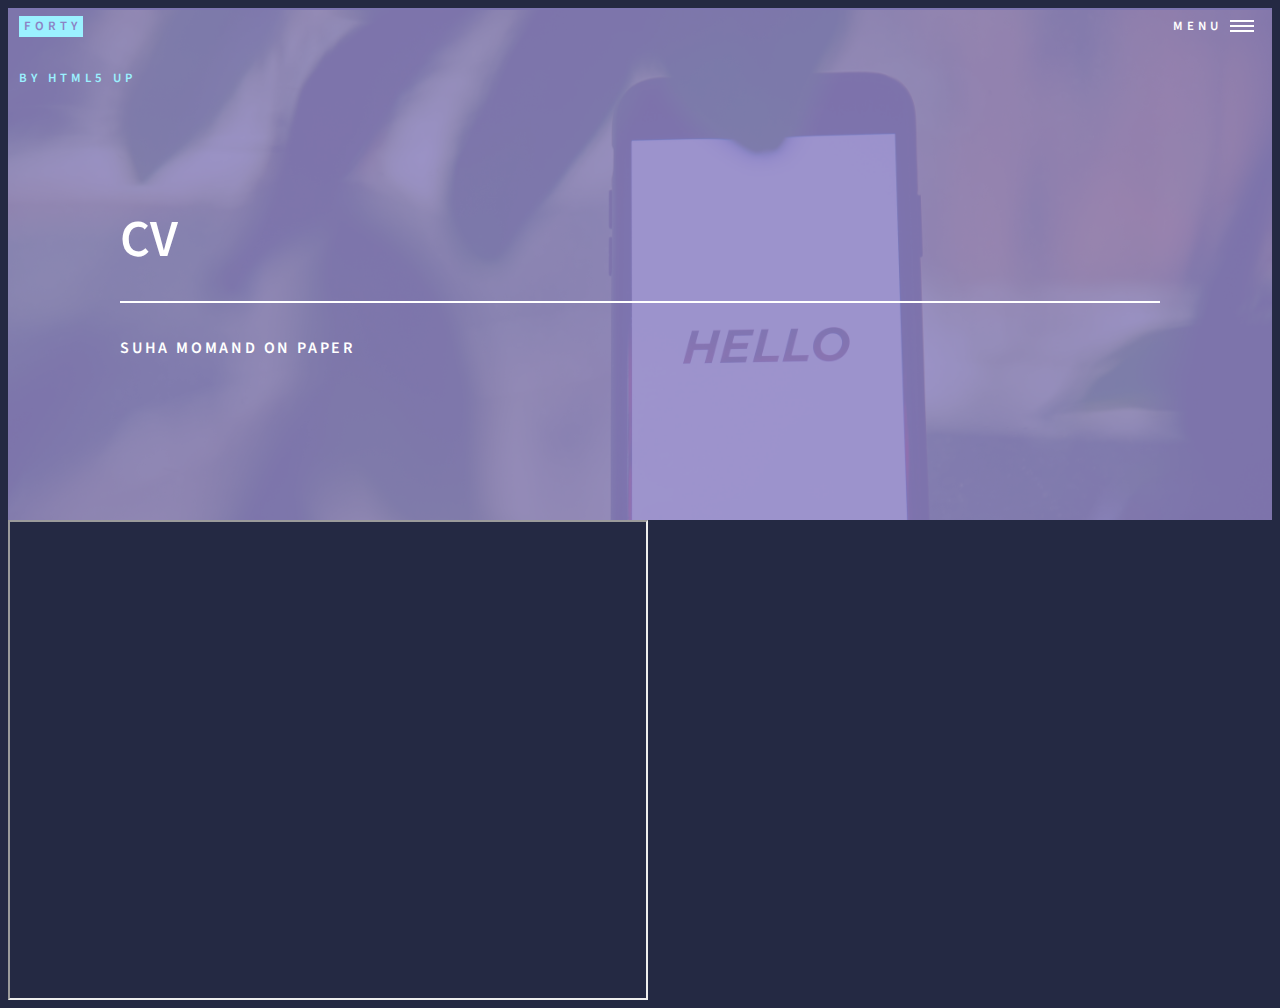
==== commit e9ce6d2a: "cv" ====
--- a/Cover Letter.html
+++ b/Cover Letter.html
@@ -31,9 +31,9 @@
 						<ul class="links">
 							<li><a href="index.html">Home</a></li>
 							<li><a href="landing.html">About Me</a></li>
-							<li><a href="Cover%20Letter.html">CV</a></li>
 							<li><a href="generic.html">Portfolio</a></li>
 							<li><a href="elements.html">Contact</a></li>
+                             <li><a href="Cover%20Letter.html">CV</a></li>
 						</ul>
 						<ul class="actions stacked">
 						</ul>
@@ -56,9 +56,8 @@
 					</section>
 
 				<!-- Main -->
-                
-                <iframe src="https://drive.google.com/file/d/1j8KBL-NdxkhdZGa-HfOGUmV9o2uRxNPB/preview" width="1500" height="1200" allow="autoplay"></iframe>
-					<div id="main">
+    
+                <iframe src="https://drive.google.com/file/d/1Gha2I_vUjbsmQxmgNz9dp6-ClCw0dV7u/preview" width="640" height="480" allow="autoplay"></iframe>
 
                                         
                          
--- a/assets/css/main.css
+++ b/assets/css/main.css
@@ -25,6 +25,7 @@
 article, aside, details, figcaption, figure,
 footer, header, hgroup, menu, nav, section {
 	display: block;}
+
 iframe {overflow: none;}
 body {
 	line-height: 1;
@@ -3946,4 +3947,4 @@
 			transform: none;
 			opacity: 1;
 			visibility: visible;
-		}
+		}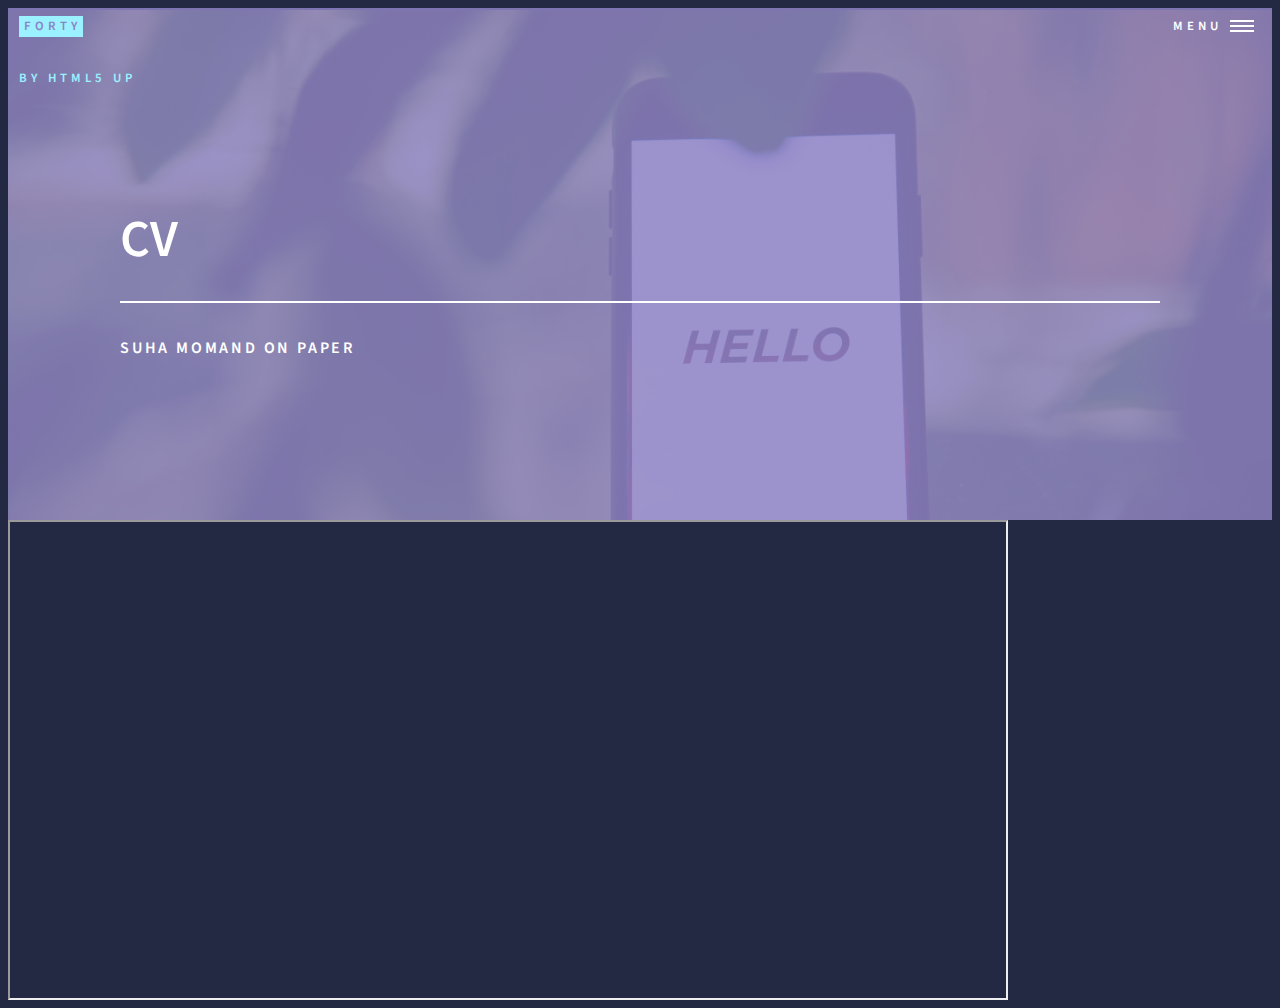
==== commit d5ac693c: "cv" ====
--- a/Cover Letter.html
+++ b/Cover Letter.html
@@ -31,9 +31,9 @@
 						<ul class="links">
 							<li><a href="index.html">Home</a></li>
 							<li><a href="landing.html">About Me</a></li>
+							<li><a href="Cover%20Letter.html">CV</a></li>
 							<li><a href="generic.html">Portfolio</a></li>
 							<li><a href="elements.html">Contact</a></li>
-                             <li><a href="Cover%20Letter.html">CV</a></li>
 						</ul>
 						<ul class="actions stacked">
 						</ul>
@@ -56,8 +56,11 @@
 					</section>
 
 				<!-- Main -->
-    
-                <iframe src="https://drive.google.com/file/d/1Gha2I_vUjbsmQxmgNz9dp6-ClCw0dV7u/preview" width="640" height="480" allow="autoplay"></iframe>
+                
+        
+                <iframe src="https://drive.google.com/file/d/1Gha2I_vUjbsmQxmgNz9dp6-ClCw0dV7u/preview" width="1000" height="480" allow="autoplay"></iframe>
+              
+
 
                                         
                          
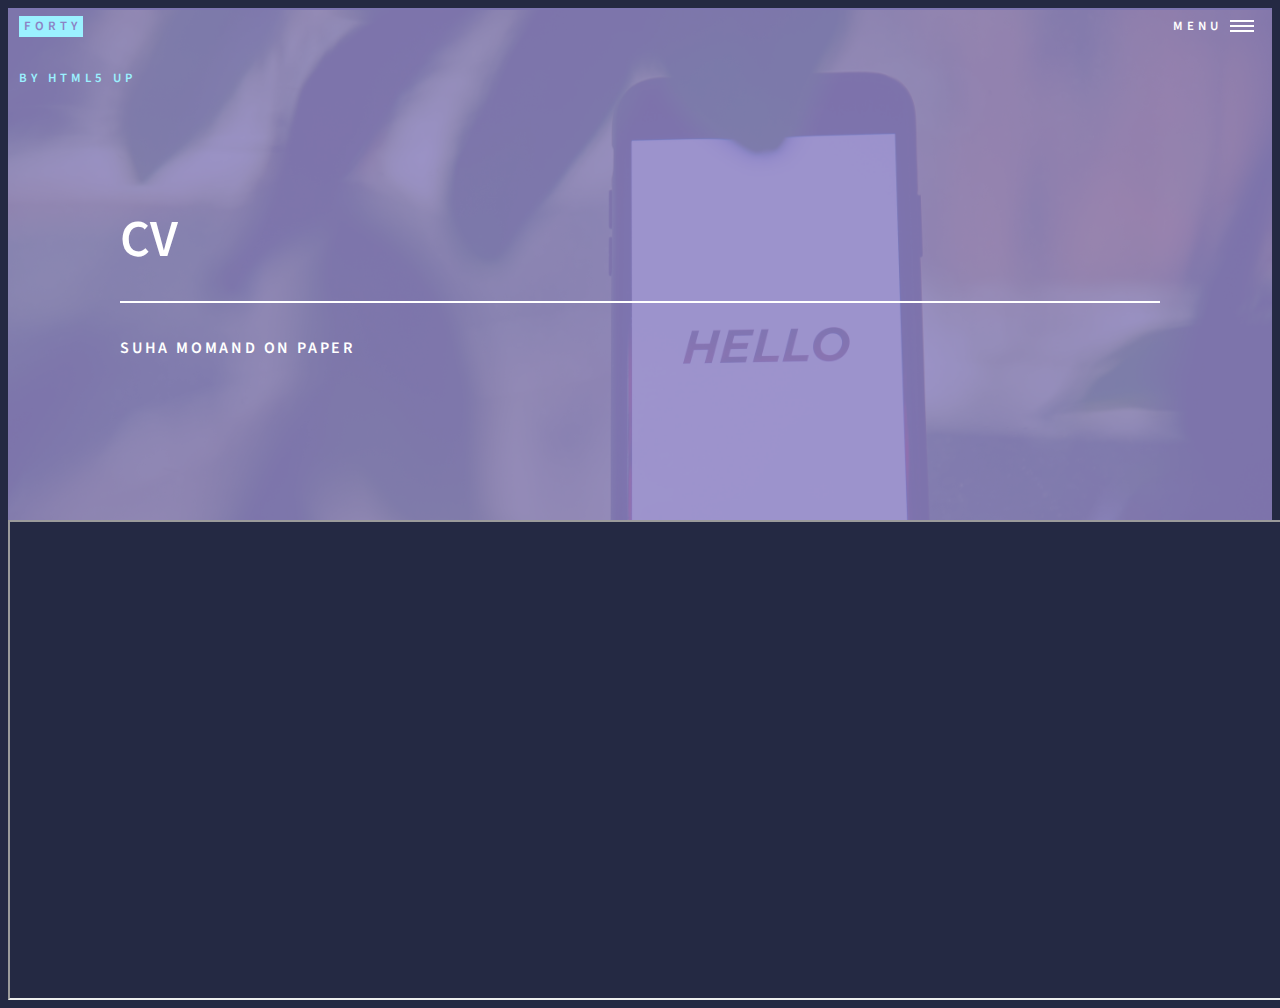
==== commit 3d38125f: "Update Cover Letter.html" ====
--- a/Cover Letter.html
+++ b/Cover Letter.html
@@ -58,7 +58,7 @@
 				<!-- Main -->
                 
         
-                <iframe src="https://drive.google.com/file/d/1Gha2I_vUjbsmQxmgNz9dp6-ClCw0dV7u/preview" width="1000" height="480" allow="autoplay"></iframe>
+                <iframe src="https://drive.google.com/file/d/1Gha2I_vUjbsmQxmgNz9dp6-ClCw0dV7u/preview" width="1500" height="480" allow="autoplay"></iframe>
               
 
 
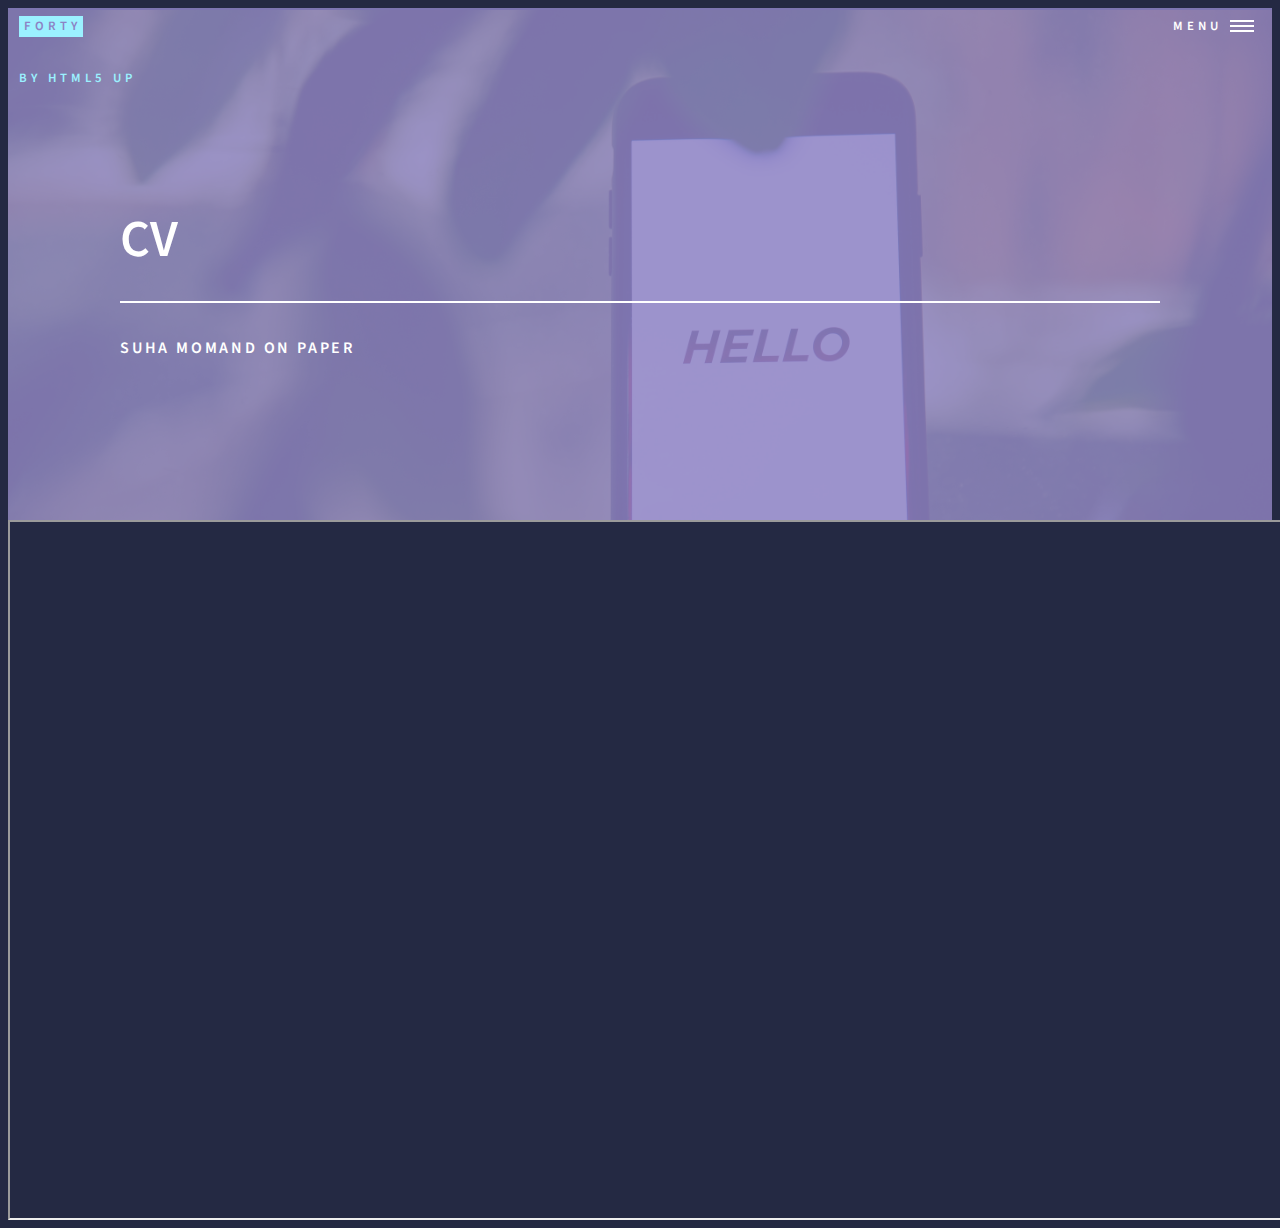
==== commit 38e3b9eb: "Update Cover Letter.html" ====
--- a/Cover Letter.html
+++ b/Cover Letter.html
@@ -58,7 +58,7 @@
 				<!-- Main -->
                 
         
-                <iframe src="https://drive.google.com/file/d/1Gha2I_vUjbsmQxmgNz9dp6-ClCw0dV7u/preview" width="1500" height="480" allow="autoplay"></iframe>
+                <iframe src="https://drive.google.com/file/d/1Gha2I_vUjbsmQxmgNz9dp6-ClCw0dV7u/preview" width="1400" height="700" allow="autoplay"></iframe>
               
 
 
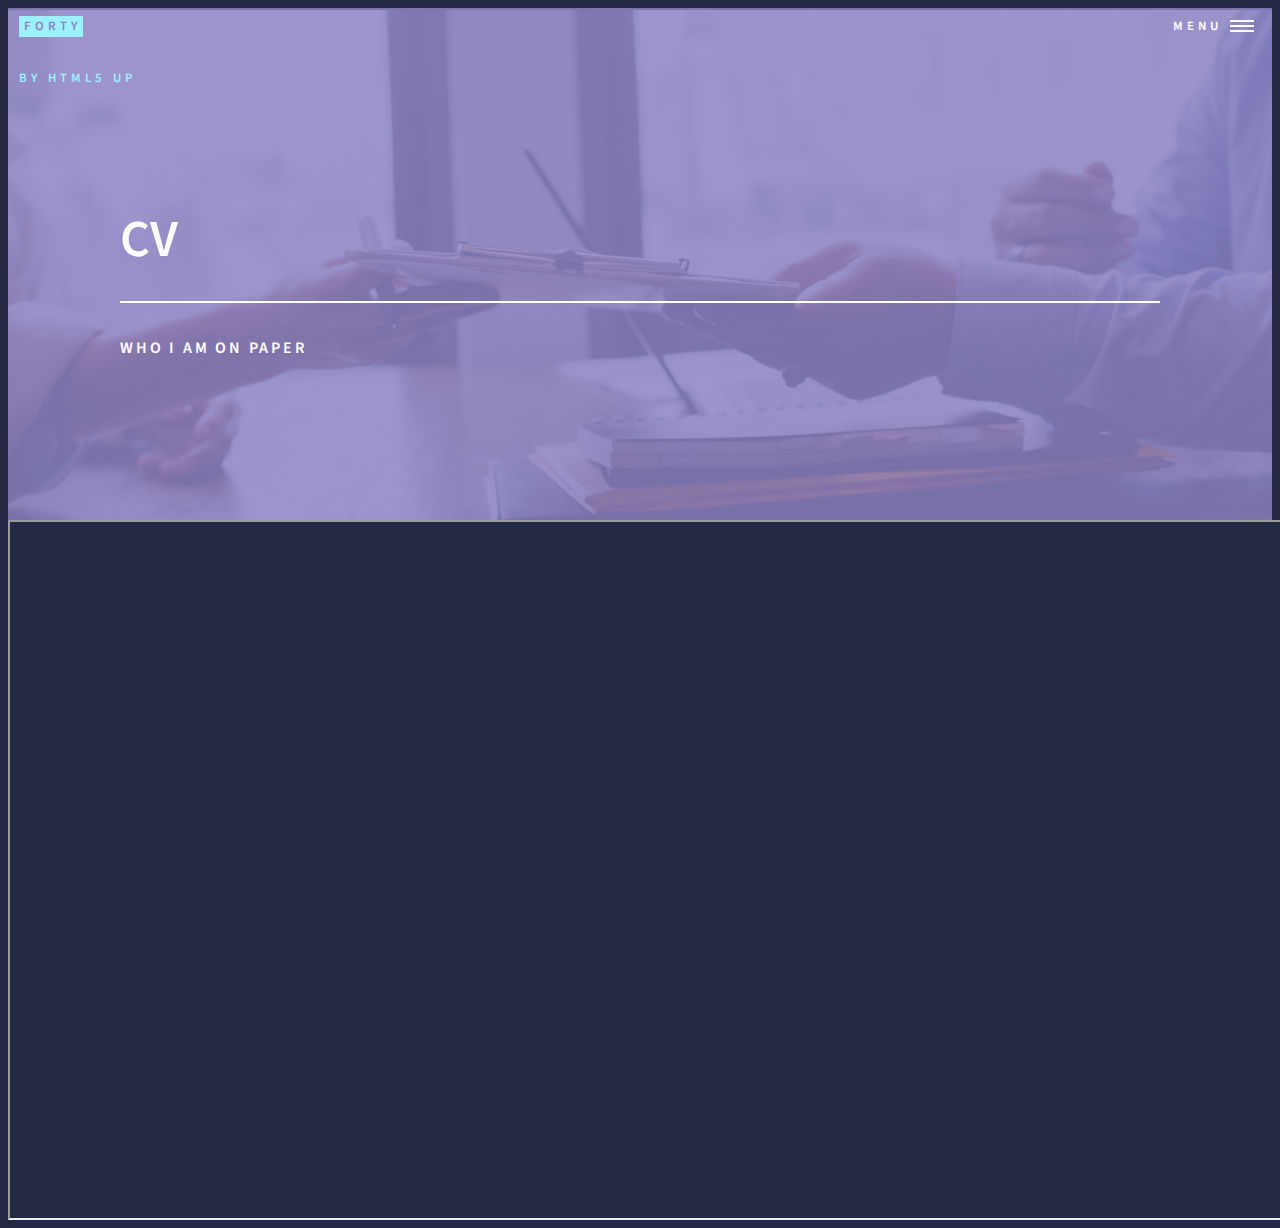
==== commit 70d9a975: "Merge branch 'main' of https://github.com/suhamomand/sm" ====
--- a/Cover Letter.html
+++ b/Cover Letter.html
@@ -44,13 +44,13 @@
 					<section id="banner" class="style2">
 						<div class="inner">
 							<span class="image">
-								<img src="images/pexels-polina-zimmerman-3747150.jpg" alt="" />
+								<img src="images/pexels-sora-shimazaki-5673502.jpg" alt="" />
 							</span>
 							<header class="major">
 								<h1>CV</h1>
 							</header>
 							<div class="content">
-                                <p><font size = +0> Suha Momand on paper</font></p>
+                                <p><font size = +0> Who I am on paper</font></p>
 							</div>
 						</div>
 					</section>
--- a/assets/css/main.css
+++ b/assets/css/main.css
@@ -25,8 +25,17 @@
 article, aside, details, figcaption, figure,
 footer, header, hgroup, menu, nav, section {
 	display: block;}
-
-iframe {overflow: none;}
+<<<<<<< HEAD
+
+=======
+>>>>>>> 495953151aa3b31a7a8a588d39e753ae13ea14c0
+
+iframe
+{
+    position: relative;
+    height: 100%;
+    width: 100%; 
+}
 body {
 	line-height: 1;
 }
@@ -258,7 +267,7 @@
 	}
 
 	pre {
-		-webkit-overflow-scrolling: touch;
+		-webkit-: touch;
 		font-family: "Courier New", monospace;
 		font-size: 0.9em;
 		margin: 0 0 2em 0;
@@ -3947,4 +3956,4 @@
 			transform: none;
 			opacity: 1;
 			visibility: visible;
-		}+		}
